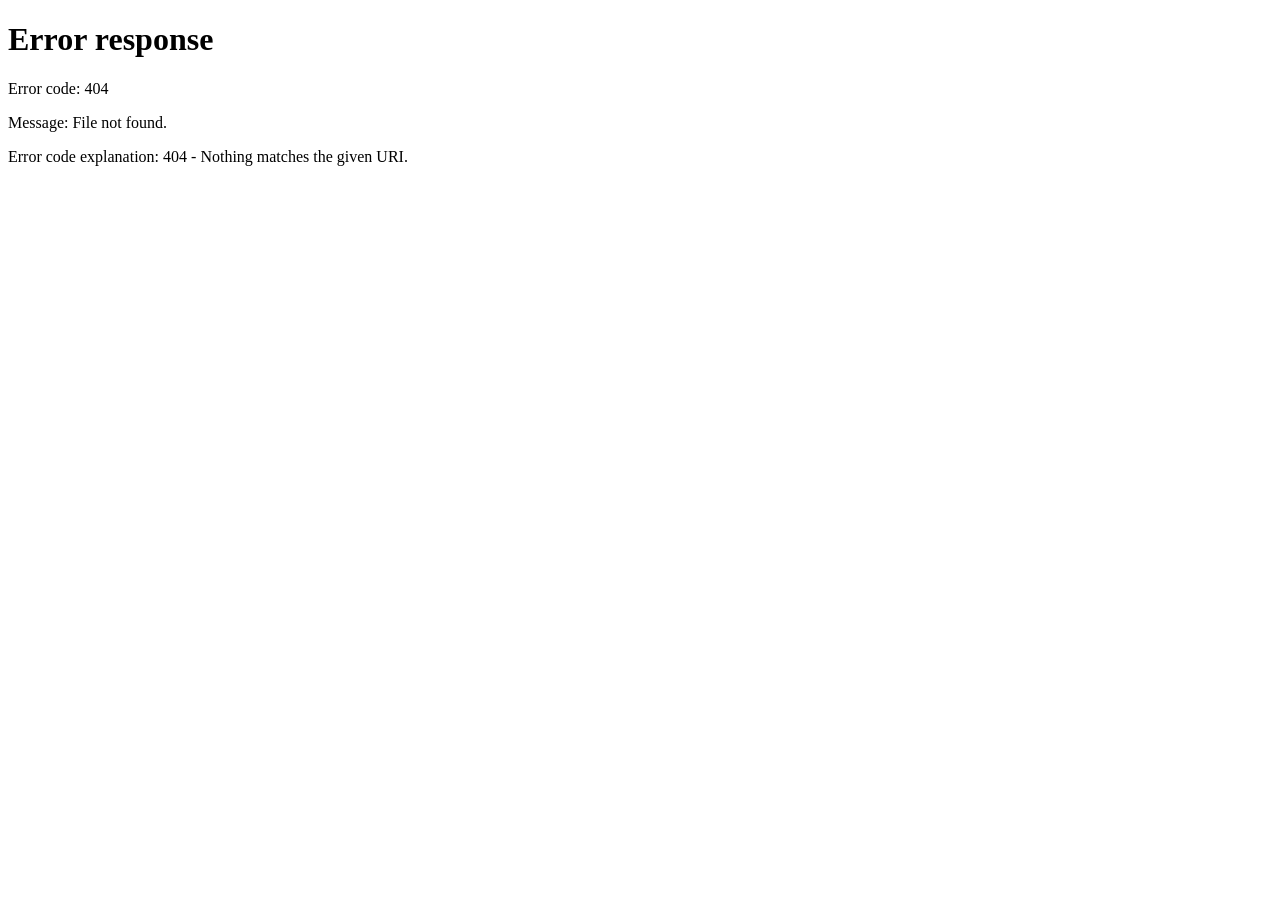
==== web/index.html @ 2d44263a "Restauracao completa + Fase 1: config central expandida" ====
<!DOCTYPE html>
<html lang="pt-BR">
<head>
<meta charset="UTF-8">
<meta name="viewport" content="width=device-width, initial-scale=1.0">
<title>ClipRadar — Painel</title>
<link rel="icon" type="image/png" href="/assets/logo.png">
<link rel="preconnect" href="https://fonts.googleapis.com">
<link href="https://fonts.googleapis.com/css2?family=Space+Grotesk:wght@600;700&family=Inter:wght@400;500;600;700&display=swap" rel="stylesheet">
<style>
  :root {
    --bg-void: #05070d;
    --bg-panel: #0d1119;
    --bg-panel-2: #11151f;
    --border-subtle: rgba(255,255,255,0.08);
    --border-strong: rgba(255,255,255,0.16);
    --accent-lime: #7CFC3C;
    --accent-lime-soft: rgba(124,252,60,0.12);
    --accent-secondary: #5B7CFA;
    --accent-secondary-soft: rgba(91,124,250,0.14);
    --accent-danger: #F16565;
    --text-primary: #F1F3F8;
    --text-muted: #8B93A7;
    --text-faint: #5B6273;
    --radius-sm: 8px;
    --radius-md: 12px;
    --radius-lg: 18px;
  }
  * { box-sizing: border-box; }
  body {
    margin: 0; background: var(--bg-void); color: var(--text-primary);
    font-family: 'Inter', sans-serif; -webkit-font-smoothing: antialiased; line-height: 1.5;
  }
  a { color: inherit; }
  h1, h2, h3 { font-family: 'Space Grotesk', sans-serif; margin: 0; letter-spacing: -0.01em; }
  button { font-family: inherit; }

  /* ---------- Componentes reutilizáveis ---------- */
  .btn {
    display: inline-flex; align-items: center; justify-content: center; gap: 8px;
    font-weight: 600; font-size: 0.9rem; padding: 10px 18px; border-radius: 10px;
    border: 1px solid transparent; cursor: pointer; transition: all 0.15s; white-space: nowrap;
  }
  .btn-primary { background: var(--accent-lime); color: #06210a; }
  .btn-primary:hover { filter: brightness(1.08); transform: translateY(-1px); }
  .btn-primary:disabled { opacity: 0.5; cursor: not-allowed; transform: none; filter: none; }
  .btn-secondary { background: transparent; color: var(--text-primary); border-color: var(--border-subtle); }
  .btn-secondary:hover { border-color: var(--border-strong); }
  .btn-ghost { background: transparent; color: var(--text-muted); border-color: transparent; padding: 8px 12px; }
  .btn-ghost:hover { color: var(--text-primary); background: var(--bg-panel-2); }
  .btn:focus-visible { outline: 2px solid var(--accent-secondary); outline-offset: 2px; }
  .btn svg { flex-shrink: 0; }

  .card { background: var(--bg-panel); border: 1px solid var(--border-subtle); border-radius: var(--radius-lg); }

  .badge {
    display: inline-flex; align-items: center; font-size: 0.72rem; font-weight: 700;
    padding: 3px 9px; border-radius: 999px; letter-spacing: 0.02em;
  }
  .badge-score { background: var(--accent-lime); color: #06210a; font-family: 'Space Grotesk', sans-serif; }
  .badge-tag { background: var(--accent-secondary-soft); color: var(--accent-secondary); }
  .badge-muted { background: var(--bg-panel-2); color: var(--text-faint); border: 1px solid var(--border-subtle); }

  .tabs { display: flex; gap: 6px; }
  .tab {
    flex: 1; text-align: center; font-size: 0.84rem; font-weight: 600; color: var(--text-muted);
    padding: 8px 10px; border-radius: 9px; border: 1px solid var(--border-subtle);
    background: var(--bg-panel-2); cursor: pointer; transition: all 0.15s;
  }
  .tab.active { background: var(--accent-lime-soft); color: var(--accent-lime); border-color: rgba(124,252,60,0.4); }

  .field-label {
    font-size: 0.72rem; font-weight: 700; color: var(--text-muted); text-transform: uppercase;
    letter-spacing: 0.06em; margin-bottom: 8px; display: block;
  }
  input[type="text"], input[type="url"], select {
    width: 100%; background: var(--bg-panel-2); color: var(--text-primary);
    border: 1px solid var(--border-subtle); border-radius: var(--radius-sm);
    padding: 10px 12px; font-family: 'Inter', sans-serif; font-size: 0.9rem;
  }
  input:focus, select:focus { outline: none; border-color: var(--accent-secondary); }
  .checkbox-row { display: flex; align-items: center; gap: 8px; font-size: 0.88rem; }

  .empty-state {
    text-align: center; padding: 48px 24px; color: var(--text-muted);
  }
  .empty-state .icon { color: var(--text-faint); margin-bottom: 16px; }
  .empty-state h3 { font-size: 1.05rem; color: var(--text-primary); margin-bottom: 6px; }
  .empty-state p { font-size: 0.88rem; max-width: 36ch; margin: 0 auto; }

  .progress-track { height: 6px; background: var(--bg-panel-2); border-radius: 999px; overflow: hidden; }
  .progress-fill { height: 100%; background: var(--accent-lime); border-radius: 999px; transition: width 0.4s ease; }

  #toastRegion {
    position: fixed; bottom: 20px; right: 20px; z-index: 200;
    display: flex; flex-direction: column; gap: 10px; max-width: 320px;
  }
  .toast {
    padding: 12px 16px; border-radius: var(--radius-md); font-size: 0.86rem;
    border: 1px solid var(--border-subtle); background: var(--bg-panel);
    box-shadow: 0 8px 24px rgba(0,0,0,0.35); animation: toast-in 0.2s ease;
  }
  .toast.success { border-color: rgba(124,252,60,0.35); }
  .toast.error { border-color: rgba(241,101,101,0.4); color: #ffb3b3; }
  @keyframes toast-in { from { opacity: 0; transform: translateY(6px); } to { opacity: 1; transform: translateY(0); } }

  .modal-backdrop {
    position: fixed; inset: 0; background: rgba(5,7,13,0.7); backdrop-filter: blur(3px);
    display: none; align-items: center; justify-content: center; z-index: 150;
  }
  .modal-backdrop.open { display: flex; }
  .modal-box { background: var(--bg-panel); border: 1px solid var(--border-subtle); border-radius: var(--radius-lg); padding: 28px; max-width: 380px; text-align: center; }
  .modal-box h3 { font-size: 1.1rem; margin-bottom: 8px; }
  .modal-box p { color: var(--text-muted); font-size: 0.88rem; margin-bottom: 20px; }

  /* ---------- Layout geral: sidebar + conteúdo ---------- */
  .app-shell { display: grid; grid-template-columns: 240px 1fr; min-height: 100vh; }
  .sidebar {
    background: var(--bg-panel); border-right: 1px solid var(--border-subtle);
    padding: 20px 16px; display: flex; flex-direction: column; gap: 4px;
  }
  .sidebar .brand {
    display: flex; align-items: center; gap: 9px; font-weight: 700; padding: 8px 10px 20px;
    text-decoration: none; color: var(--text-primary); cursor: pointer; border-radius: var(--radius-sm);
  }
  .sidebar .brand:hover { opacity: 0.85; }
  .sidebar .brand svg { flex-shrink: 0; }
  .nav-item {
    display: flex; align-items: center; gap: 11px; padding: 10px 12px; border-radius: var(--radius-sm);
    color: var(--text-muted); font-size: 0.9rem; font-weight: 500; cursor: pointer; transition: all 0.15s;
  }
  .nav-item:hover { background: var(--bg-panel-2); color: var(--text-primary); }
  .nav-item.active { background: var(--accent-lime-soft); color: var(--accent-lime); font-weight: 600; }
  .nav-item.primary { background: var(--accent-lime); color: #06210a; font-weight: 700; margin-bottom: 12px; }
  .nav-item.primary:hover { filter: brightness(1.06); color: #06210a; }
  .nav-item.disabled { cursor: default; opacity: 0.55; }
  .nav-item.disabled:hover { background: none; color: var(--text-muted); }
  .nav-soon { margin-left: auto; font-size: 0.65rem; background: var(--bg-panel-2); color: var(--text-faint); padding: 2px 6px; border-radius: 999px; }
  .nav-divider { height: 1px; background: var(--border-subtle); margin: 12px 4px; }

  .main-col { display: flex; flex-direction: column; min-width: 0; }
  .topbar {
    display: flex; align-items: center; justify-content: space-between;
    padding: 14px 28px; border-bottom: 1px solid var(--border-subtle); background: var(--bg-void);
  }
  .status-pill {
    font-size: 0.78rem; color: var(--text-muted); background: var(--bg-panel); border: 1px solid var(--border-subtle);
    padding: 5px 12px; border-radius: 999px;
  }
  .user-menu { display: flex; align-items: center; gap: 10px; position: relative; }
  .user-avatar {
    width: 30px; height: 30px; border-radius: 999px; background: var(--accent-secondary-soft);
    color: var(--accent-secondary); display: flex; align-items: center; justify-content: center;
    font-weight: 700; font-size: 0.8rem; cursor: pointer;
  }
  .user-dropdown {
    position: absolute; top: 38px; right: 0; background: var(--bg-panel); border: 1px solid var(--border-subtle);
    border-radius: var(--radius-md); padding: 6px; min-width: 160px; display: none; flex-direction: column;
    box-shadow: 0 12px 28px rgba(0,0,0,0.4);
  }
  .user-dropdown.open { display: flex; }
  .user-dropdown .item { padding: 8px 10px; border-radius: var(--radius-sm); font-size: 0.85rem; color: var(--text-muted); cursor: pointer; }
  .user-dropdown .item:hover { background: var(--bg-panel-2); color: var(--text-primary); }

  .content { flex: 1; padding: 32px; overflow-y: auto; }
  .view { display: none; }
  .view.active { display: block; }

  .page-greeting { margin-bottom: 24px; }
  .page-greeting h1 { font-size: 1.5rem; margin-bottom: 4px; }
  .page-greeting p { color: var(--text-muted); font-size: 0.92rem; margin: 0; }

  /* ---------- Upload / fonte do vídeo ---------- */
  .upload-card { padding: 28px; margin-bottom: 24px; }
  .upload-dropzone {
    border: 1.5px dashed var(--border-strong); border-radius: var(--radius-md);
    padding: 36px 20px; text-align: center; cursor: pointer; transition: all 0.15s; margin-bottom: 18px;
  }
  .upload-dropzone:hover { border-color: var(--accent-lime); background: rgba(124,252,60,0.03); }
  .upload-dropzone .icon { color: var(--text-faint); margin-bottom: 12px; }
  .upload-dropzone strong { color: var(--text-primary); }
  .upload-dropzone .formats { font-size: 0.78rem; color: var(--text-faint); margin-top: 8px; }
  .youtube-row { display: flex; gap: 8px; margin-bottom: 6px; }
  .youtube-row input { flex: 1; }
  .source-alt-toggle { font-size: 0.82rem; color: var(--text-faint); cursor: pointer; margin-top: 10px; text-align: center; }
  .source-alt-toggle:hover { color: var(--text-muted); }
  .folder-picker { display: none; margin-top: 14px; padding-top: 14px; border-top: 1px solid var(--border-subtle); }
  .folder-picker.open { display: block; }

  .options-row { display: grid; grid-template-columns: repeat(2, 1fr); gap: 16px; margin-top: 18px; }
  @media (max-width: 640px) { .options-row { grid-template-columns: 1fr; } }

  .recent-grid { display: grid; grid-template-columns: repeat(auto-fill, minmax(200px, 1fr)); gap: 16px; }
  .recent-card { padding: 14px; cursor: pointer; }
  .recent-card .thumb { width: 100%; aspect-ratio: 9/16; border-radius: var(--radius-sm); object-fit: cover; background: var(--bg-panel-2); margin-bottom: 10px; }
  .recent-card .meta { display: flex; justify-content: space-between; align-items: center; font-size: 0.82rem; }
  .recent-card .meta .name { color: var(--text-muted); overflow: hidden; text-overflow: ellipsis; white-space: nowrap; max-width: 130px; }

  /* ---------- Processamento ---------- */
  .processing-wrap { max-width: 480px; margin: 40px auto; text-align: center; }
  .processing-wrap .card { padding: 36px 32px; text-align: left; }
  .processing-title { text-align: center; margin-bottom: 28px; }
  .processing-title h2 { font-size: 1.2rem; margin-bottom: 6px; }
  .processing-title p { color: var(--text-muted); font-size: 0.86rem; margin: 0; }
  .steps-list { display: flex; flex-direction: column; gap: 4px; }
  .step-row { display: flex; align-items: center; gap: 12px; padding: 10px 8px; border-radius: var(--radius-sm); }
  .step-row .dot {
    width: 22px; height: 22px; border-radius: 999px; display: flex; align-items: center; justify-content: center;
    flex-shrink: 0; font-size: 0.7rem; font-weight: 700;
    background: var(--bg-panel-2); color: var(--text-faint); border: 1px solid var(--border-subtle);
  }
  .step-row.done .dot { background: var(--accent-lime); color: #06210a; border-color: transparent; }
  .step-row.active .dot { background: var(--accent-secondary); color: white; border-color: transparent; animation: pulse-dot 1.4s ease infinite; }
  @keyframes pulse-dot { 0%, 100% { box-shadow: 0 0 0 0 rgba(91,124,250,0.4); } 50% { box-shadow: 0 0 0 6px rgba(91,124,250,0); } }
  .step-row span.label { font-size: 0.9rem; color: var(--text-muted); }
  .step-row.done span.label { color: var(--text-primary); }
  .step-row.active span.label { color: var(--text-primary); font-weight: 600; }
  .processing-disclaimer { text-align: center; font-size: 0.76rem; color: var(--text-faint); margin-top: 22px; }

  /* ---------- Resultados: 3 colunas ---------- */
  .results-header { display: flex; align-items: center; justify-content: space-between; margin-bottom: 20px; }
  .results-header h1 { font-size: 1.35rem; }
  .results-layout { display: grid; grid-template-columns: 260px 1fr 300px; gap: 20px; align-items: start; }
  @media (max-width: 1100px) { .results-layout { grid-template-columns: 1fr; } }

  .clip-list { display: flex; flex-direction: column; gap: 10px; max-height: 74vh; overflow-y: auto; padding-right: 4px; }
  .clip-list-item {
    display: flex; gap: 10px; padding: 10px; border-radius: var(--radius-md); cursor: pointer;
    border: 1px solid var(--border-subtle); background: var(--bg-panel); transition: all 0.15s;
  }
  .clip-list-item:hover { border-color: var(--border-strong); }
  .clip-list-item.selected { border-color: var(--accent-lime); background: rgba(124,252,60,0.05); }
  .clip-list-item .thumb { width: 52px; aspect-ratio: 9/16; border-radius: 6px; object-fit: cover; background: var(--bg-panel-2); flex-shrink: 0; }
  .clip-list-item .info { min-width: 0; flex: 1; }
  .clip-list-item .info-top { display: flex; align-items: center; gap: 6px; margin-bottom: 4px; }
  .clip-list-item .duration { font-size: 0.76rem; color: var(--text-faint); }
  .clip-list-item.rejected { opacity: 0.45; }
  .clip-actions { display: flex; gap: 4px; margin-top: 8px; }
  .clip-action-btn {
    flex: 1; display: flex; align-items: center; justify-content: center;
    height: 26px; border-radius: 6px; border: 1px solid var(--border-subtle);
    background: var(--bg-panel-2); color: var(--text-muted); cursor: pointer; transition: all 0.15s;
  }
  .clip-action-btn:hover { border-color: var(--border-strong); color: var(--text-primary); }
  .clip-action-btn.approve.active { background: var(--accent-lime-soft); border-color: rgba(124,252,60,0.5); color: var(--accent-lime); }
  .clip-action-btn.reject.active { background: rgba(241,101,101,0.12); border-color: rgba(241,101,101,0.5); color: var(--accent-danger); }
  .clip-list-item .title { font-size: 0.82rem; color: var(--text-primary); overflow: hidden; text-overflow: ellipsis; white-space: nowrap; margin-bottom: 4px; }

  .clip-preview { text-align: center; }
  .clip-preview video { width: 100%; max-width: 340px; border-radius: var(--radius-lg); background: black; margin: 0 auto; display: block; }
  .clip-preview .why { max-width: 340px; margin: 14px auto 0; text-align: left; font-size: 0.84rem; color: var(--text-muted); padding: 12px 14px; }
  .clip-preview .why strong { color: var(--accent-lime); display: block; margin-bottom: 3px; }

  .clip-panel { padding: 20px; display: flex; flex-direction: column; gap: 18px; }

  /* ---------- Tela de revisão manual ---------- */
  .trim-row { display: grid; grid-template-columns: 1fr 1fr; gap: 14px; margin-bottom: 6px; }
  @media (max-width: 640px) { .trim-row { grid-template-columns: 1fr; } }
  .trim-controls { display: flex; align-items: center; gap: 4px; }
  .trim-input {
    width: 68px; text-align: center; background: var(--bg-panel-2); color: var(--text-primary);
    border: 1px solid var(--border-subtle); border-radius: var(--radius-sm); padding: 7px 4px; font-size: 0.86rem;
  }
  .btn-trim {
    background: var(--bg-panel-2); border: 1px solid var(--border-subtle); color: var(--text-muted);
    border-radius: 6px; padding: 6px 7px; font-size: 0.74rem; cursor: pointer; font-weight: 600;
  }
  .btn-trim:hover { border-color: var(--border-strong); color: var(--text-primary); }
  .transcript-hint { font-size: 0.78rem; color: var(--text-faint); margin: 2px 0 10px; }
  .transcript-panel { max-height: 220px; overflow-y: auto; display: flex; flex-direction: column; gap: 2px; }
  .phrase-row {
    display: flex; gap: 10px; padding: 7px 9px; border-radius: 7px; cursor: pointer; font-size: 0.85rem;
    color: var(--text-muted); transition: all 0.1s;
  }
  .phrase-row:hover { background: var(--bg-panel-2); }
  .phrase-row.selected { background: var(--accent-lime-soft); color: var(--text-primary); }
  .phrase-row .ts { font-family: 'Space Grotesk', sans-serif; font-size: 0.74rem; color: var(--text-faint); flex-shrink: 0; width: 42px; }
  .phrase-row.selected .ts { color: var(--accent-lime); }
  .review-candidate-item {
    display: flex; gap: 10px; padding: 12px; border-radius: var(--radius-md); cursor: pointer;
    border: 1px solid var(--border-subtle); background: var(--bg-panel); transition: all 0.15s;
  }
  .review-candidate-item:hover { border-color: var(--border-strong); }
  .review-candidate-item.selected { border-color: var(--accent-lime); background: rgba(124,252,60,0.05); }
  .review-candidate-item .excerpt { font-size: 0.78rem; color: var(--text-muted); margin-top: 4px; line-height: 1.4; }
  .dirty-banner {
    display: flex; align-items: center; gap: 8px; font-size: 0.8rem; color: #f0c975;
    background: rgba(240,201,117,0.1); border: 1px solid rgba(240,201,117,0.3);
    padding: 8px 12px; border-radius: var(--radius-sm); margin-top: 4px;
  }
  #reviewResultBox { margin-top: 16px; padding-top: 16px; border-top: 1px solid var(--border-subtle); }
  #reviewResultBox video { width: 100%; max-width: 220px; border-radius: var(--radius-md); display: block; margin: 0 auto 10px; }
  .transcript-box {
    max-height: 170px; overflow-y: auto; font-size: 0.85rem; line-height: 1.75;
    padding: 10px 12px; background: var(--bg-panel-2); border-radius: var(--radius-sm);
    border: 1px solid var(--border-subtle); text-align: left;
  }
  .transcript-word { cursor: pointer; padding: 1px 2px; border-radius: 3px; }
  .transcript-word:hover { background: var(--accent-lime-soft); color: var(--accent-lime); }
  .transcript-word.in-range { background: rgba(91,124,250,0.2); }
  .transcript-empty { color: var(--text-faint); font-size: 0.82rem; text-align: center; padding: 10px; }
  .trim-row { display: flex; align-items: center; gap: 6px; margin-bottom: 6px; }
  .trim-row input { text-align: center; }
  .trim-btn {
    width: 46px; height: 34px; border-radius: 8px; border: 1px solid var(--border-subtle);
    background: var(--bg-panel-2); color: var(--text-muted); cursor: pointer; font-size: 0.74rem; flex-shrink: 0;
  }
  .trim-btn:hover { color: var(--text-primary); border-color: var(--border-strong); }
  .trim-mark-row { display: flex; gap: 6px; margin-top: 4px; }
  .btn-sm { padding: 6px 8px; font-size: 0.74rem; }
  .dirty-badge {
    background: rgba(255,176,32,0.12); color: #ffb020; border: 1px solid rgba(255,176,32,0.35);
    font-size: 0.78rem; padding: 7px 10px; border-radius: 8px; text-align: center;
  }
  .panel-group { display: flex; flex-direction: column; gap: 8px; }
  .panel-actions { display: flex; flex-direction: column; gap: 8px; margin-top: 4px; }
  .panel-actions .btn { width: 100%; }

  /* ---------- Responsivo ---------- */
  .sidebar-toggle { display: none; }
  @media (max-width: 880px) {
    .app-shell { grid-template-columns: 1fr; }
    .sidebar {
      position: fixed; top: 0; left: 0; bottom: 0; width: 240px; z-index: 100;
      transform: translateX(-100%); transition: transform 0.2s; box-shadow: 20px 0 40px rgba(0,0,0,0.4);
    }
    .sidebar.open { transform: translateX(0); }
    .sidebar-toggle { display: inline-flex; }
    .content { padding: 20px; }
    .options-row { grid-template-columns: 1fr; }
  }
</style>
</head>
<body>

<div class="app-shell">
  <aside class="sidebar" id="sidebar">
    <a href="/" class="brand" title="Voltar pra página inicial">
      <img src="/assets/logo.png" alt="ClipRadar" style="width:24px; height:24px; border-radius:6px; object-fit:cover;">
      ClipRadar
    </a>
    <div class="nav-item primary" id="navCreate">
      <svg width="17" height="17" viewBox="0 0 24 24" fill="none"><path d="M12 5v14M5 12h14" stroke="currentColor" stroke-width="2" stroke-linecap="round"/></svg>
      <span id="navCreateLabel"></span>
    </div>
    <div class="nav-item active" id="navProjects">
      <svg width="17" height="17" viewBox="0 0 24 24" fill="none"><rect x="3" y="4" width="18" height="16" rx="2" stroke="currentColor" stroke-width="1.6"/><path d="M3 9h18" stroke="currentColor" stroke-width="1.6"/></svg>
      <span id="navProjectsLabel"></span>
    </div>
    <div class="nav-item" id="navLibrary">
      <svg width="17" height="17" viewBox="0 0 24 24" fill="none"><rect x="3" y="3" width="7" height="7" rx="1.4" stroke="currentColor" stroke-width="1.6"/><rect x="14" y="3" width="7" height="7" rx="1.4" stroke="currentColor" stroke-width="1.6"/><rect x="3" y="14" width="7" height="7" rx="1.4" stroke="currentColor" stroke-width="1.6"/><rect x="14" y="14" width="7" height="7" rx="1.4" stroke="currentColor" stroke-width="1.6"/></svg>
      <span id="navLibraryLabel"></span>
    </div>
    <div class="nav-divider"></div>
    <div class="nav-item disabled">
      <svg width="17" height="17" viewBox="0 0 24 24" fill="none"><path d="M12 2l2.6 6.2L21 9l-5 4.3 1.5 6.7L12 16.9 6.5 20l1.5-6.7L3 9l6.4-.8L12 2z" stroke="currentColor" stroke-width="1.5" stroke-linejoin="round"/></svg>
      <span id="navBrandLabel"></span><span class="nav-soon" id="navSoon1"></span>
    </div>
    <div class="nav-item disabled">
      <svg width="17" height="17" viewBox="0 0 24 24" fill="none"><path d="M4 19V10M12 19V4M20 19v-6" stroke="currentColor" stroke-width="1.6" stroke-linecap="round"/></svg>
      <span id="navAnalyticsLabel"></span><span class="nav-soon" id="navSoon2"></span>
    </div>
    <div class="nav-item disabled">
      <svg width="17" height="17" viewBox="0 0 24 24" fill="none"><circle cx="12" cy="12" r="3" stroke="currentColor" stroke-width="1.6"/><path d="M4 12h2M18 12h2M12 4v2M12 18v2M6.3 6.3l1.4 1.4M16.3 16.3l1.4 1.4M6.3 17.7l1.4-1.4M16.3 7.7l1.4-1.4" stroke="currentColor" stroke-width="1.6" stroke-linecap="round"/></svg>
      <span id="navSettingsLabel"></span><span class="nav-soon" id="navSoon3"></span>
    </div>
  </aside>

  <div class="main-col">
    <header class="topbar">
      <div style="display:flex; align-items:center; gap:12px;">
        <button class="btn btn-ghost sidebar-toggle" id="sidebarToggle" aria-label="Menu">
          <svg width="20" height="20" viewBox="0 0 24 24" fill="none"><path d="M4 7h16M4 12h16M4 17h16" stroke="currentColor" stroke-width="1.8" stroke-linecap="round"/></svg>
        </button>
        <div class="status-pill" id="statusPill">...</div>
      </div>
      <div class="user-menu">
        <div class="user-avatar" id="userAvatarBtn">CR</div>
        <div class="user-dropdown" id="userDropdown">
          <div class="item" id="userSettingsItem"></div>
          <div class="item" id="userSignOutItem"></div>
        </div>
      </div>
    </header>

    <main class="content">

      <!-- ===== HOME / CRIAR PROJETO ===== -->
      <section class="view active" id="viewHome">
        <div class="page-greeting">
          <h1 id="greetingTitle"></h1>
          <p id="greetingSubtitle"></p>
        </div>

        <div class="card upload-card">
          <div class="upload-dropzone" id="uploadDrop">
            <div class="icon"><svg width="30" height="30" viewBox="0 0 24 24" fill="none"><path d="M12 16V4M12 4l-4 4M12 4l4 4" stroke="currentColor" stroke-width="1.6" stroke-linecap="round" stroke-linejoin="round"/><path d="M4 16v2a2 2 0 002 2h12a2 2 0 002-2v-2" stroke="currentColor" stroke-width="1.6" stroke-linecap="round"/></svg></div>
            <div><strong id="dropzoneTitle"></strong></div>
            <div class="formats" id="dropzoneFormats"></div>
            <input type="file" id="uploadInput" accept=".mp4,.mov,.mkv,.webm" style="display:none;">
          </div>

          <div class="youtube-row">
            <input type="url" id="youtubeUrlInput" placeholder="https://youtube.com/...">
            <button class="btn btn-secondary" id="youtubeDownloadBtn"></button>
          </div>

          <div class="source-alt-toggle" id="folderToggle"></div>
          <div class="folder-picker" id="folderPicker">
            <span class="field-label" id="labelFolderVideo"></span>
            <select id="videoSelect"></select>
          </div>

          <div class="options-row">
            <div>
              <span class="field-label" id="labelMode"></span>
              <div class="tabs" id="modeTabs">
                <div class="tab active" data-value="montage" data-i18n="mode_montage"></div>
                <div class="tab" data-value="separate" data-i18n="mode_separate"></div>
                <div class="tab" data-value="review" data-i18n="mode_review"></div>
              </div>
            </div>
            <div>
              <span class="field-label" id="labelFormat"></span>
              <div class="tabs" id="orientationTabs">
                <div class="tab active" data-value="vertical" data-i18n="format_vertical"></div>
                <div class="tab" data-value="horizontal" data-i18n="format_horizontal"></div>
              </div>
            </div>
            <div>
              <span class="field-label" id="labelPlatform"></span>
              <div class="tabs" id="platformTabs">
                <div class="tab active" data-value="sem_preferencia" data-i18n="platform_none"></div>
                <div class="tab" data-value="tiktok">TikTok</div>
                <div class="tab" data-value="reels">Reels</div>
                <div class="tab" data-value="shorts">Shorts</div>
              </div>
            </div>
            <div>
              <span class="field-label" id="labelPreset"></span>
              <div class="tabs" id="presetTabs">
                <div class="tab active" data-value="clean" data-i18n="preset_clean"></div>
                <div class="tab" data-value="impact" data-i18n="preset_impact"></div>
              </div>
            </div>
            <div>
              <span class="field-label" id="labelSubtitleStyle"></span>
              <select id="subtitleStyleSelect">
                <option value="classic" data-i18n="style_classic"></option>
                <option value="bold_yellow" data-i18n="style_bold_yellow"></option>
                <option value="minimal_top" data-i18n="style_minimal_top"></option>
                <option value="boxed" data-i18n="style_boxed"></option>
              </select>
            </div>
            <div style="display:flex; align-items:flex-end;">
              <div class="checkbox-row">
                <input type="checkbox" id="captionsCheckbox" checked>
                <label for="captionsCheckbox" id="labelCaptions"></label>
              </div>
            </div>
          </div>

          <div style="margin-top:20px;">
            <button class="btn btn-primary" id="generateBtn" style="width:100%; height:48px;"></button>
          </div>
          <div id="errorBox"></div>
        </div>

        <h3 style="font-size:1rem; margin-bottom:14px;" id="recentTitle"></h3>
        <div id="recentContainer"></div>
      </section>

      <!-- ===== PROCESSAMENTO ===== -->
      <section class="view" id="viewProcessing">
        <div class="processing-wrap">
          <div class="processing-title">
            <h2 id="processingTitle"></h2>
            <p id="processingSubtitle"></p>
          </div>
          <div class="card">
            <div class="steps-list" id="stepsList"></div>
          </div>
          <div class="processing-disclaimer" id="processingDisclaimer"></div>
        </div>
      </section>

      <!-- ===== RESULTADOS ===== -->
      <section class="view" id="viewResults">
        <div class="results-header">
          <h1 id="resultsTitle"></h1>
          <button class="btn btn-secondary" id="backToHomeBtn"></button>
        </div>
        <div class="results-layout">
          <div class="clip-list" id="clipList"></div>
          <div class="card clip-preview" id="clipPreviewCard" style="padding:24px;">
            <video id="clipPreviewVideo" controls></video>
            <div class="card why" id="clipWhyBox" style="display:none;"></div>
          </div>
          <div class="card clip-panel" id="clipPanel"></div>
        </div>
      </section>

      <!-- ===== REVISÃO MANUAL ===== -->
      <section class="view" id="viewReview">
        <div class="results-header">
          <h1 id="reviewTitle"></h1>
          <button class="btn btn-secondary" id="backToHomeFromReviewBtn"></button>
        </div>
        <div class="results-layout" id="reviewLayout">
          <div class="clip-list" id="reviewCandidateList"></div>

          <div class="card" id="reviewCenterCard" style="padding:22px;">
            <video id="reviewPreviewVideo" controls style="width:100%; border-radius:var(--radius-md); background:black; margin-bottom:16px;"></video>

            <div class="trim-row">
              <div class="trim-field">
                <span class="field-label" id="labelTrimStart"></span>
                <div class="trim-controls">
                  <button class="btn-trim" data-target="start" data-delta="-1">-1s</button>
                  <button class="btn-trim" data-target="start" data-delta="-0.5">-.5</button>
                  <input type="text" id="trimStartInput" class="trim-input">
                  <button class="btn-trim" data-target="start" data-delta="0.5">+.5</button>
                  <button class="btn-trim" data-target="start" data-delta="1">+1s</button>
                </div>
              </div>
              <div class="trim-field">
                <span class="field-label" id="labelTrimEnd"></span>
                <div class="trim-controls">
                  <button class="btn-trim" data-target="end" data-delta="-1">-1s</button>
                  <button class="btn-trim" data-target="end" data-delta="-0.5">-.5</button>
                  <input type="text" id="trimEndInput" class="trim-input">
                  <button class="btn-trim" data-target="end" data-delta="0.5">+.5</button>
                  <button class="btn-trim" data-target="end" data-delta="1">+1s</button>
                </div>
              </div>
            </div>

            <span class="field-label" id="labelTranscript" style="margin-top:16px;"></span>
            <p class="transcript-hint" id="transcriptHint"></p>
            <div class="transcript-panel" id="transcriptPanel"></div>

            <div id="reviewResultBox" style="display:none;"></div>
          </div>

          <div class="card clip-panel" id="reviewPanel"></div>
        </div>
      </section>

    </main>
  </div>
</div>

<div id="toastRegion"></div>

<div class="modal-backdrop" id="soonModal">
  <div class="modal-box">
    <h3 id="soonModalTitle"></h3>
    <p id="soonModalBody"></p>
    <button class="btn btn-primary" id="soonModalClose"></button>
  </div>
</div>

<script>
/* =====================================================================
   TRADUÇÕES
===================================================================== */
const translations = {
  pt: {
    nav_create: "Criar projeto", nav_projects: "Meus projetos", nav_library: "Biblioteca de clips",
    nav_brand: "Brand Kit", nav_analytics: "Analytics", nav_settings: "Configurações", nav_soon: "em breve",
    user_settings: "Configurações", user_signout: "Sair",
    greeting_title: "Olá! Vamos criar seu próximo clip?",
    greeting_subtitle: "Envie um vídeo ou cole um link pra começar.",
    dropzone_title: "Clique ou arraste um arquivo de vídeo",
    dropzone_formats: "Aceita .mp4, .mov, .mkv, .webm",
    youtube_download_btn: "Baixar link",
    folder_toggle_show: "Ou escolher um vídeo já salvo no servidor",
    folder_toggle_hide: "Ocultar vídeos do servidor",
    label_folder_video: "Vídeos no servidor",
    label_mode: "O que gerar", mode_montage: "Montagem única", mode_separate: "Clipes separados",
    label_format: "Formato", format_vertical: "Vertical", format_horizontal: "Horizontal",
    label_platform: "Plataforma", platform_none: "Sem preferência",
    label_preset: "Estilo de edição", preset_clean: "Clean", preset_impact: "Impact", preset_streamer: "Streamer",
    mode_review: "Revisão manual", review_title: "Revisar e editar",
    label_trim_start: "Início", label_trim_end: "Fim",
    label_transcript: "Transcrição",
    transcript_hint: "Clique numa frase pra pular o preview até ali. Segure Shift e clique em outra pra selecionar um trecho e ajustar o clipe.",
    label_layout: "Layout",
    layout_gameplay_full: "Gameplay cheio", layout_gameplay_facecam: "Gameplay + facecam", layout_facecam_focus: "Facecam em foco",
    review_render_btn: "Renderizar", review_rendering: "Renderizando...",
    dirty_banner: "Alterações ainda não renderizadas",
    review_download: "Baixar clip",
    review_no_candidates: "Nenhum candidato encontrado nesse vídeo.",
    label_subtitle_style: "Legenda",
    style_classic: "Clássico", style_bold_yellow: "Negrito amarelo", style_minimal_top: "Minimalista", style_boxed: "Caixa preta",
    label_captions: "Legendas queimadas",
    btn_generate: "Analisar e gerar clip",
    recent_title: "Projetos recentes",
    empty_recent_title: "Nenhum projeto ainda",
    empty_recent_body: "Envie seu primeiro vídeo acima — os projetos gerados nesta sessão aparecem aqui.",
    processing_title: "Preparando seu clip",
    processing_subtitle: "Isso pode levar alguns minutos, dependendo do tamanho do vídeo.",
    step_prepared: "Vídeo preparado",
    step_transcribed: "Áudio transcrito",
    step_analyzed: "Momentos analisados",
    step_editing: "Edição e legendas sendo preparadas",
    step_done: "Resultado pronto",
    processing_disclaimer: "As etapas acima refletem o andamento real do processamento no servidor.",
    results_title: "Seus clips",
    back_to_home: "Novo vídeo",
    panel_format: "Formato", panel_layout: "Estilo de edição", panel_subtitle: "Legenda", panel_title: "Título",
    panel_title_placeholder: "Dê um título pra esse clip...",
    action_download_clip: "Baixar clip",
    action_download_thumb: "Baixar thumbnail",
    action_save_draft: "Salvar como rascunho",
    action_approve: "Aprovar", action_reject: "Rejeitar", action_edit: "Editar",
    label_transcript: "Transcrição (clique numa palavra pra mover o preview)",
    transcript_empty: "Sem transcrição disponível pra esse clip.",
    label_trim: "Início / Fim do clip",
    mark_start: "Usar tempo atual como início",
    mark_end: "Usar tempo atual como fim",
    label_clip_layout: "Layout do enquadramento",
    layout_gameplay_full: "Gameplay",
    layout_gameplay_facecam: "Gameplay + Facecam",
    layout_facecam_focus: "Facecam em foco",
    preset_streamer: "Streamer",
    dirty_notice: "Você mudou algo — clique em \"Renderizar novamente\" pra aplicar.",
    rerender_btn: "Renderizar novamente",
    rerendering: "Renderizando...",
    rerender_error: "Erro ao renderizar esse clip.",
    action_saved_draft: "Salvo como rascunho ✓",
    action_regenerate: "Aplicar e gerar novamente",
    tag_clutch: "Clutch", tag_reaction: "Reação", tag_funny: "Engraçado", tag_strong_quote: "Fala forte",
    tag_gameplay: "Gameplay", tag_conversation: "Conversa", tag_generic: "Momento",
    why_label: "Por que esse momento:",
    no_good_moments: "Nenhum momento com qualidade suficiente foi encontrado nesse vídeo.",
    processing_failed: "Falha no processamento. Tente novamente.",
    connection_lost: "Perdi a conexão com o servidor durante o processamento.",
    generate_error_fallback: "Erro ao iniciar processamento.",
    upload_error: "Erro ao enviar o arquivo.",
    upload_uploading: "Enviando arquivo...",
    youtube_url_missing: "Cole um link antes de baixar.",
    youtube_downloading: "Baixando...",
    youtube_download_error: "Erro ao baixar o vídeo.",
    status_loading: "carregando...",
    status_queue: (n) => `${n} vídeo(s) disponível(is)`,
    status_no_videos: "nenhum vídeo enviado ainda",
    status_error: "erro ao conectar na API",
    toast_generated: "Clip gerado com sucesso!",
    soon_title: "Em breve",
    soon_body: "Esse recurso ainda não existe neste beta fechado.",
    soon_close: "Entendi",
  },
  en: {
    nav_create: "New project", nav_projects: "My projects", nav_library: "Clip library",
    nav_brand: "Brand Kit", nav_analytics: "Analytics", nav_settings: "Settings", nav_soon: "soon",
    user_settings: "Settings", user_signout: "Sign out",
    greeting_title: "Hi! Ready to create your next clip?",
    greeting_subtitle: "Upload a video or paste a link to get started.",
    dropzone_title: "Click or drag a video file",
    dropzone_formats: "Accepts .mp4, .mov, .mkv, .webm",
    youtube_download_btn: "Fetch link",
    folder_toggle_show: "Or choose a video already saved on the server",
    folder_toggle_hide: "Hide server videos",
    label_folder_video: "Videos on server",
    label_mode: "What to generate", mode_montage: "Single montage", mode_separate: "Separate clips",
    label_format: "Format", format_vertical: "Vertical", format_horizontal: "Horizontal",
    label_platform: "Platform", platform_none: "No preference",
    label_preset: "Editing style", preset_clean: "Clean", preset_impact: "Impact", preset_streamer: "Streamer",
    mode_review: "Manual review", review_title: "Review & edit",
    label_trim_start: "Start", label_trim_end: "End",
    label_transcript: "Transcript",
    transcript_hint: "Click a phrase to jump the preview there. Hold Shift and click another to select a range and adjust the clip.",
    label_layout: "Layout",
    layout_gameplay_full: "Full gameplay", layout_gameplay_facecam: "Gameplay + facecam", layout_facecam_focus: "Facecam focus",
    review_render_btn: "Render", review_rendering: "Rendering...",
    dirty_banner: "Changes not rendered yet",
    review_download: "Download clip",
    review_no_candidates: "No candidates found in this video.",
    label_subtitle_style: "Captions",
    style_classic: "Classic", style_bold_yellow: "Bold yellow", style_minimal_top: "Minimal", style_boxed: "Black box",
    label_captions: "Burned-in captions",
    btn_generate: "Analyze & generate clip",
    recent_title: "Recent projects",
    empty_recent_title: "No projects yet",
    empty_recent_body: "Upload your first video above — projects generated this session show up here.",
    processing_title: "Preparing your clip",
    processing_subtitle: "This can take a few minutes depending on the video length.",
    step_prepared: "Video prepared",
    step_transcribed: "Audio transcribed",
    step_analyzed: "Moments analyzed",
    step_editing: "Editing & captions being prepared",
    step_done: "Result ready",
    processing_disclaimer: "The steps above reflect the real server-side progress.",
    results_title: "Your clips",
    back_to_home: "New video",
    panel_format: "Format", panel_layout: "Editing style", panel_subtitle: "Captions", panel_title: "Title",
    panel_title_placeholder: "Give this clip a title...",
    action_download_clip: "Download clip",
    action_download_thumb: "Download thumbnail",
    action_save_draft: "Save as draft",
    action_approve: "Approve", action_reject: "Reject", action_edit: "Edit",
    action_saved_draft: "Saved as draft ✓",
    action_regenerate: "Apply & regenerate",
    tag_clutch: "Clutch", tag_reaction: "Reaction", tag_funny: "Funny", tag_strong_quote: "Strong quote",
    tag_gameplay: "Gameplay", tag_conversation: "Conversation", tag_generic: "Moment",
    why_label: "Why this moment:",
    no_good_moments: "No moment with enough quality was found in this video.",
    processing_failed: "Processing failed. Please try again.",
    connection_lost: "Lost connection to the server during processing.",
    generate_error_fallback: "Error starting processing.",
    upload_error: "Error uploading the file.",
    upload_uploading: "Uploading file...",
    youtube_url_missing: "Paste a link before fetching.",
    youtube_downloading: "Downloading...",
    youtube_download_error: "Error downloading the video.",
    status_loading: "loading...",
    status_queue: (n) => `${n} video(s) available`,
    status_no_videos: "no videos uploaded yet",
    status_error: "error connecting to API",
    toast_generated: "Clip generated successfully!",
    soon_title: "Coming soon",
    soon_body: "This feature doesn't exist yet in this closed beta.",
    soon_close: "Got it",
  },
  es: {
    nav_create: "Nuevo proyecto", nav_projects: "Mis proyectos", nav_library: "Biblioteca de clips",
    nav_brand: "Brand Kit", nav_analytics: "Analytics", nav_settings: "Configuración", nav_soon: "pronto",
    user_settings: "Configuración", user_signout: "Cerrar sesión",
    greeting_title: "¡Hola! ¿Creamos tu próximo clip?",
    greeting_subtitle: "Sube un video o pega un enlace para empezar.",
    dropzone_title: "Haz clic o arrastra un archivo de video",
    dropzone_formats: "Acepta .mp4, .mov, .mkv, .webm",
    youtube_download_btn: "Descargar enlace",
    folder_toggle_show: "O elige un video ya guardado en el servidor",
    folder_toggle_hide: "Ocultar videos del servidor",
    label_folder_video: "Videos en el servidor",
    label_mode: "Qué generar", mode_montage: "Montaje único", mode_separate: "Clips separados",
    label_format: "Formato", format_vertical: "Vertical", format_horizontal: "Horizontal",
    label_platform: "Plataforma", platform_none: "Sin preferencia",
    label_preset: "Estilo de edición", preset_clean: "Clean", preset_impact: "Impact", preset_streamer: "Streamer",
    mode_review: "Revisión manual", review_title: "Revisar y editar",
    label_trim_start: "Inicio", label_trim_end: "Fin",
    label_transcript: "Transcripción",
    transcript_hint: "Haz clic en una frase para saltar la vista previa ahí. Mantén Shift y haz clic en otra para seleccionar un tramo y ajustar el clip.",
    label_layout: "Diseño",
    layout_gameplay_full: "Gameplay completo", layout_gameplay_facecam: "Gameplay + facecam", layout_facecam_focus: "Facecam en foco",
    review_render_btn: "Renderizar", review_rendering: "Renderizando...",
    dirty_banner: "Cambios aún no renderizados",
    review_download: "Descargar clip",
    review_no_candidates: "No se encontraron candidatos en este video.",
    label_subtitle_style: "Subtítulos",
    style_classic: "Clásico", style_bold_yellow: "Negrita amarillo", style_minimal_top: "Minimalista", style_boxed: "Caja negra",
    label_captions: "Subtítulos incrustados",
    btn_generate: "Analizar y generar clip",
    recent_title: "Proyectos recientes",
    empty_recent_title: "Aún no hay proyectos",
    empty_recent_body: "Sube tu primer video arriba — los proyectos generados en esta sesión aparecen aquí.",
    processing_title: "Preparando tu clip",
    processing_subtitle: "Esto puede tardar varios minutos según el tamaño del video.",
    step_prepared: "Video preparado",
    step_transcribed: "Audio transcrito",
    step_analyzed: "Momentos analizados",
    step_editing: "Edición y subtítulos en preparación",
    step_done: "Resultado listo",
    processing_disclaimer: "Los pasos de arriba reflejan el progreso real del servidor.",
    results_title: "Tus clips",
    back_to_home: "Nuevo video",
    panel_format: "Formato", panel_layout: "Estilo de edición", panel_subtitle: "Subtítulos", panel_title: "Título",
    panel_title_placeholder: "Dale un título a este clip...",
    action_download_clip: "Descargar clip",
    action_download_thumb: "Descargar thumbnail",
    action_save_draft: "Guardar como borrador",
    action_approve: "Aprobar", action_reject: "Rechazar", action_edit: "Editar",
    action_saved_draft: "Guardado como borrador ✓",
    action_regenerate: "Aplicar y regenerar",
    tag_clutch: "Clutch", tag_reaction: "Reacción", tag_funny: "Gracioso", tag_strong_quote: "Frase fuerte",
    tag_gameplay: "Gameplay", tag_conversation: "Conversación", tag_generic: "Momento",
    why_label: "Por qué este momento:",
    no_good_moments: "No se encontró ningún momento con calidad suficiente en este video.",
    processing_failed: "Falló el procesamiento. Intenta de nuevo.",
    connection_lost: "Se perdió la conexión con el servidor durante el procesamiento.",
    generate_error_fallback: "Error al iniciar el procesamiento.",
    upload_error: "Error al subir el archivo.",
    upload_uploading: "Subiendo archivo...",
    youtube_url_missing: "Pega un enlace antes de descargar.",
    youtube_downloading: "Descargando...",
    youtube_download_error: "Error al descargar el video.",
    status_loading: "cargando...",
    status_queue: (n) => `${n} video(s) disponible(s)`,
    status_no_videos: "aún no hay videos subidos",
    status_error: "error al conectar con la API",
    toast_generated: "¡Clip generado con éxito!",
    soon_title: "Próximamente",
    soon_body: "Esta función aún no existe en este beta cerrado.",
    soon_close: "Entendido",
  },
};

function detectLang() {
  const supported = ['pt', 'en', 'es'];
  const browserLangs = navigator.languages && navigator.languages.length ? navigator.languages : [navigator.language || 'en'];
  for (const lang of browserLangs) {
    const short = lang.slice(0, 2).toLowerCase();
    if (supported.includes(short)) return short;
  }
  return 'en';
}
const LANG = detectLang();
const T = translations[LANG];
document.documentElement.lang = LANG === 'pt' ? 'pt-BR' : LANG;

const CLIP_TYPE_TAG_KEY = {
  clutch: 'tag_clutch', reaction: 'tag_reaction', funny: 'tag_funny', strong_quote: 'tag_strong_quote',
  gameplay: 'tag_gameplay', conversation: 'tag_conversation', generic: 'tag_generic',
};

function applyStaticTranslations() {
  const map = {
    navCreateLabel: 'nav_create', navProjectsLabel: 'nav_projects', navLibraryLabel: 'nav_library',
    navBrandLabel: 'nav_brand', navAnalyticsLabel: 'nav_analytics', navSettingsLabel: 'nav_settings',
    navSoon1: 'nav_soon', navSoon2: 'nav_soon', navSoon3: 'nav_soon',
    userSettingsItem: 'user_settings', userSignOutItem: 'user_signout',
    greetingTitle: 'greeting_title', greetingSubtitle: 'greeting_subtitle',
    dropzoneTitle: 'dropzone_title', dropzoneFormats: 'dropzone_formats',
    youtubeDownloadBtn: 'youtube_download_btn', labelFolderVideo: 'label_folder_video',
    labelMode: 'label_mode', labelFormat: 'label_format', labelPlatform: 'label_platform',
    labelPreset: 'label_preset', labelSubtitleStyle: 'label_subtitle_style', labelCaptions: 'label_captions',
    generateBtn: 'btn_generate', recentTitle: 'recent_title',
    processingTitle: 'processing_title', processingSubtitle: 'processing_subtitle',
    processingDisclaimer: 'processing_disclaimer',
    resultsTitle: 'results_title', backToHomeBtn: 'back_to_home',
    reviewTitle: 'review_title', backToHomeFromReviewBtn: 'back_to_home',
    labelTrimStart: 'label_trim_start', labelTrimEnd: 'label_trim_end', labelTranscript: 'label_transcript',
    soonModalTitle: 'soon_title', soonModalBody: 'soon_body', soonModalClose: 'soon_close',
  };
  for (const [id, key] of Object.entries(map)) {
    const el = document.getElementById(id);
    if (el) el.textContent = T[key];
  }
  document.getElementById('folderToggle').textContent = T.folder_toggle_show;
  document.getElementById('statusPill').textContent = T.status_loading;
  document.querySelectorAll('[data-i18n]').forEach(el => {
    const key = el.getAttribute('data-i18n');
    if (T[key]) el.textContent = T[key];
  });
}
applyStaticTranslations();

/* =====================================================================
   ESTADO GERAL
===================================================================== */
let selectedMode = 'montage';
let selectedOrientation = 'vertical';
let selectedPlatform = 'sem_preferencia';
let selectedPreset = 'clean';
let recentProjects = []; // histórico só desta sessão (sem back-end persistente)
let currentClips = [];   // clips do resultado atualmente exibido
let currentClipIndex = 0;
let lastVideoName = null;
let pollTimer = null;

const els = {
  sidebar: document.getElementById('sidebar'),
  sidebarToggle: document.getElementById('sidebarToggle'),
  videoSelect: document.getElementById('videoSelect'),
  modeTabs: document.getElementById('modeTabs'),
  orientationTabs: document.getElementById('orientationTabs'),
  platformTabs: document.getElementById('platformTabs'),
  presetTabs: document.getElementById('presetTabs'),
  subtitleStyleSelect: document.getElementById('subtitleStyleSelect'),
  captionsCheckbox: document.getElementById('captionsCheckbox'),
  generateBtn: document.getElementById('generateBtn'),
  errorBox: document.getElementById('errorBox'),
  statusPill: document.getElementById('statusPill'),
  recentContainer: document.getElementById('recentContainer'),
  stepsList: document.getElementById('stepsList'),
  clipList: document.getElementById('clipList'),
  clipPreviewVideo: document.getElementById('clipPreviewVideo'),
  clipWhyBox: document.getElementById('clipWhyBox'),
  clipPanel: document.getElementById('clipPanel'),
};

function setView(name) {
  document.querySelectorAll('.view').forEach(v => v.classList.remove('active'));
  document.getElementById('view' + name.charAt(0).toUpperCase() + name.slice(1)).classList.add('active');
  document.querySelectorAll('.nav-item').forEach(n => n.classList.remove('active'));
  if (name === 'home') document.getElementById('navProjects').classList.add('active');
  els.sidebar.classList.remove('open');
}

function showToast(message, type = 'success') {
  const region = document.getElementById('toastRegion');
  const toast = document.createElement('div');
  toast.className = `toast ${type}`;
  toast.textContent = message;
  region.appendChild(toast);
  setTimeout(() => toast.remove(), 4200);
}

/* ---------- Menu mobile / dropdown do usuário / modal "em breve" ---------- */
els.sidebarToggle.addEventListener('click', () => els.sidebar.classList.toggle('open'));

const userDropdown = document.getElementById('userDropdown');
document.getElementById('userAvatarBtn').addEventListener('click', () => userDropdown.classList.toggle('open'));
document.addEventListener('click', (e) => {
  if (!e.target.closest('.user-menu')) userDropdown.classList.remove('open');
});

const soonModal = document.getElementById('soonModal');
function openSoonModal() { soonModal.classList.add('open'); }
document.getElementById('soonModalClose').addEventListener('click', () => soonModal.classList.remove('open'));
soonModal.addEventListener('click', (e) => { if (e.target === soonModal) soonModal.classList.remove('open'); });
document.getElementById('navBrandLabel').closest('.nav-item').addEventListener('click', openSoonModal);
document.getElementById('navAnalyticsLabel').closest('.nav-item').addEventListener('click', openSoonModal);
document.getElementById('navSettingsLabel').closest('.nav-item').addEventListener('click', openSoonModal);
document.getElementById('userSettingsItem').addEventListener('click', openSoonModal);
document.getElementById('userSignOutItem').addEventListener('click', async () => {
  await fetch('/api/auth/logout', { method: 'POST' });
  window.location.href = '/login';
});

// Confirma que tem sessão válida antes de mostrar o painel — se não tiver
// (ou expirou), manda pro login em vez de deixar a tela "quebrada"
(async function checkAuth() {
  try {
    const res = await fetch('/api/auth/me');
    if (!res.ok) throw new Error('não autenticado');
  } catch (e) {
    window.location.href = '/login';
  }
})();
document.getElementById('navCreate').addEventListener('click', () => setView('home'));
document.getElementById('navProjects').addEventListener('click', () => setView('home'));
document.getElementById('navLibrary').addEventListener('click', () => setView('home'));
document.getElementById('backToHomeBtn').addEventListener('click', () => setView('home'));

/* ---------- Tabs genéricas ---------- */
function setupTabs(container, onSelect) {
  container.querySelectorAll('.tab').forEach(tab => {
    tab.addEventListener('click', () => {
      container.querySelectorAll('.tab').forEach(t => t.classList.remove('active'));
      tab.classList.add('active');
      onSelect(tab.dataset.value);
    });
  });
}
setupTabs(els.modeTabs, v => selectedMode = v);
setupTabs(els.orientationTabs, v => selectedOrientation = v);
setupTabs(els.platformTabs, v => selectedPlatform = v);
setupTabs(els.presetTabs, v => selectedPreset = v);

/* ---------- Fonte do vídeo: dropzone / link / pasta do servidor ---------- */
const uploadDrop = document.getElementById('uploadDrop');
const uploadInput = document.getElementById('uploadInput');
const dropzoneTitleEl = document.getElementById('dropzoneTitle');
const youtubeUrlInput = document.getElementById('youtubeUrlInput');
const youtubeDownloadBtn = document.getElementById('youtubeDownloadBtn');
const folderToggle = document.getElementById('folderToggle');
const folderPicker = document.getElementById('folderPicker');
let folderOpen = false;

uploadDrop.addEventListener('click', () => uploadInput.click());
uploadDrop.addEventListener('dragover', (e) => { e.preventDefault(); uploadDrop.style.borderColor = 'var(--accent-lime)'; });
uploadDrop.addEventListener('dragleave', () => { uploadDrop.style.borderColor = ''; });
uploadDrop.addEventListener('drop', (e) => {
  e.preventDefault();
  uploadDrop.style.borderColor = '';
  if (e.dataTransfer.files.length) {
    uploadInput.files = e.dataTransfer.files;
    uploadInput.dispatchEvent(new Event('change'));
  }
});

uploadInput.addEventListener('change', async () => {
  const file = uploadInput.files[0];
  if (!file) return;
  dropzoneTitleEl.textContent = T.upload_uploading;
  try {
    const formData = new FormData();
    formData.append('file', file);
    const res = await fetch('/api/videos/upload', { method: 'POST', body: formData });
    const data = await res.json();
    if (!res.ok) throw new Error(data.detail || T.upload_error);
    lastVideoName = data.video_name;
    dropzoneTitleEl.textContent = T.dropzone_title;
    await loadVideos();
    els.videoSelect.value = data.video_name;
    await runGenerate(data.video_name);
  } catch (e) {
    dropzoneTitleEl.textContent = T.dropzone_title;
    showToast(e.message, 'error');
  }
});

folderToggle.addEventListener('click', () => {
  folderOpen = !folderOpen;
  folderPicker.classList.toggle('open', folderOpen);
  folderToggle.textContent = folderOpen ? T.folder_toggle_hide : T.folder_toggle_show;
});

youtubeDownloadBtn.addEventListener('click', async () => {
  const url = youtubeUrlInput.value.trim();
  if (!url) { showToast(T.youtube_url_missing, 'error'); return; }
  youtubeDownloadBtn.disabled = true;
  youtubeDownloadBtn.textContent = T.youtube_downloading;
  try {
    const res = await fetch('/api/videos/from-youtube', {
      method: 'POST', headers: { 'Content-Type': 'application/json' }, body: JSON.stringify({ url }),
    });
    const data = await res.json();
    if (!res.ok) throw new Error(data.detail || T.youtube_download_error);

    const poll = setInterval(async () => {
      const statusRes = await fetch(`/api/videos/download-status/${data.job_id}`);
      const statusData = await statusRes.json();
      if (statusData.status === 'running') return;
      clearInterval(poll);
      youtubeDownloadBtn.disabled = false;
      youtubeDownloadBtn.textContent = T.youtube_download_btn;
      if (statusData.status === 'error') { showToast(statusData.error || T.youtube_download_error, 'error'); return; }
      lastVideoName = statusData.video_name;
      youtubeUrlInput.value = '';
      await loadVideos();
      els.videoSelect.value = statusData.video_name;
      await runGenerate(statusData.video_name);
    }, 3000);
  } catch (e) {
    youtubeDownloadBtn.disabled = false;
    youtubeDownloadBtn.textContent = T.youtube_download_btn;
    showToast(e.message, 'error');
  }
});

async function loadVideos() {
  try {
    const res = await fetch('/api/videos');
    const data = await res.json();
    els.videoSelect.innerHTML = '';
    data.videos.forEach(name => {
      const opt = document.createElement('option');
      opt.value = name; opt.textContent = name;
      els.videoSelect.appendChild(opt);
    });
    els.statusPill.textContent = data.videos.length === 0 ? T.status_no_videos : T.status_queue(data.videos.length);
  } catch (e) {
    els.statusPill.textContent = T.status_error;
  }
}

/* ---------- Processamento (etapas REAIS, vindas do servidor) ---------- */
const STEP_ORDER = ['prepared', 'transcribed', 'analyzed', 'editing', 'done'];
const STEP_LABEL_KEYS = { prepared: 'step_prepared', transcribed: 'step_transcribed', analyzed: 'step_analyzed', editing: 'step_editing', done: 'step_done' };
function serverStepToBucket(step, status) {
  if (status === 'done') return 'done';
  if (step === 'transcribing') return 'transcribed';
  if (step === 'scoring') return 'analyzed';
  if (step === 'rendering') return 'editing';
  return 'prepared'; // queued, detecting, ou desconhecido
}
function renderSteps(currentBucket) {
  const currentIdx = STEP_ORDER.indexOf(currentBucket);
  els.stepsList.innerHTML = STEP_ORDER.map((key, idx) => {
    const state = idx < currentIdx ? 'done' : (idx === currentIdx ? 'active' : '');
    const icon = state === 'done' ? '✓' : (idx + 1);
    return `<div class="step-row ${state}"><div class="dot">${icon}</div><span class="label">${T[STEP_LABEL_KEYS[key]]}</span></div>`;
  }).join('');
}

async function runGenerate(videoName) {
  lastVideoName = videoName;
  setView('processing');
  renderSteps('prepared');

  try {
    const res = await fetch('/api/generate', {
      method: 'POST', headers: { 'Content-Type': 'application/json' },
      body: JSON.stringify({
        video_name: videoName, mode: selectedMode, orientation: selectedOrientation,
        platform: selectedPlatform, burn_captions: els.captionsCheckbox.checked,
        subtitle_style: els.subtitleStyleSelect.value, preset: selectedPreset,
      }),
    });
    const data = await res.json();
    if (!res.ok) throw new Error(data.detail || T.generate_error_fallback);
    pollJob(data.job_id);
  } catch (e) {
    showToast(e.message, 'error');
    setView('home');
  }
}

function pollJob(jobId) {
  pollTimer = setInterval(async () => {
    try {
      const res = await fetch(`/api/status/${jobId}`);
      const data = await res.json();

      if (data.status === 'running') {
        renderSteps(serverStepToBucket(data.step, data.status));
        return;
      }

      clearInterval(pollTimer);

      if (data.status === 'error') {
        showToast(data.error || T.processing_failed, 'error');
        setView('home');
        return;
      }

      renderSteps('done');
      setTimeout(() => showResults(data), 350);
    } catch (e) {
      clearInterval(pollTimer);
      showToast(T.connection_lost, 'error');
      setView('home');
    }
  }, 2000);
}

/* ---------- Resultados (3 colunas) ---------- */
function normalizeClips(data) {
  if (data.mode === 'separate') return data.clips || [];
  if (!data.final_video) return [];
  return [{
    clip_id: 'montagem', score: Math.max(0, ...((data.preview_cards || []).map(c => c.score))) || 0,
    duration_seconds: data.duration_seconds, video: data.final_video, thumbnail: data.thumbnail,
    edit_plan: data.edit_plan, is_montage: true,
  }];
}

function formatDuration(seconds) {
  if (!seconds && seconds !== 0) return '';
  const m = Math.floor(seconds / 60);
  const s = Math.round(seconds % 60).toString().padStart(2, '0');
  return `${m}:${s}`;
}

function showResults(data) {
  currentClips = normalizeClips(data);
  currentClipIndex = 0;

  if (!currentClips.length) {
    showToast(T.no_good_moments, 'error');
    setView('home');
    return;
  }

  showToast(T.toast_generated, 'success');
  recentProjects.unshift({
    video_name: lastVideoName, thumbnail: currentClips[0].thumbnail,
    clip_count: currentClips.length, saved: false,
  });
  renderRecent();

  renderClipList();
  selectClip(0);
  setView('results');
}

function renderClipList() {
  els.clipList.innerHTML = currentClips.map((c, idx) => {
    const tagKey = c.edit_plan ? CLIP_TYPE_TAG_KEY[c.edit_plan.clip_type] : null;
    const tagHtml = tagKey ? `<span class="badge badge-tag">${T[tagKey]}</span>` : '';
    const status = c.reviewStatus || 'pending';
    return `
      <div class="clip-list-item ${idx === currentClipIndex ? 'selected' : ''} ${status === 'rejected' ? 'rejected' : ''}" data-idx="${idx}">
        <img class="thumb" src="${c.thumbnail || ''}" onerror="this.style.visibility='hidden'">
        <div class="info">
          <div class="info-top">
            <span class="badge badge-score">${Math.round(c.score)}</span>
            ${tagHtml}
          </div>
          <div class="title">${c.is_montage ? T.results_title : (c.clip_id || '')}</div>
          <div class="duration">${formatDuration(c.duration_seconds)}</div>
          <div class="clip-actions">
            <button class="clip-action-btn approve ${status === 'approved' ? 'active' : ''}" data-action="approve" data-idx="${idx}" title="${T.action_approve}" aria-label="${T.action_approve}">
              <svg width="13" height="13" viewBox="0 0 24 24" fill="none"><path d="M4 12l5 5L20 6" stroke="currentColor" stroke-width="2.2" stroke-linecap="round" stroke-linejoin="round"/></svg>
            </button>
            <button class="clip-action-btn reject ${status === 'rejected' ? 'active' : ''}" data-action="reject" data-idx="${idx}" title="${T.action_reject}" aria-label="${T.action_reject}">
              <svg width="13" height="13" viewBox="0 0 24 24" fill="none"><path d="M6 6l12 12M18 6L6 18" stroke="currentColor" stroke-width="2.2" stroke-linecap="round"/></svg>
            </button>
            <button class="clip-action-btn edit" data-action="edit" data-idx="${idx}" title="${T.action_edit}" aria-label="${T.action_edit}">
              <svg width="13" height="13" viewBox="0 0 24 24" fill="none"><path d="M4 20l1-4.4L15.6 5 19 8.4 8.4 19 4 20z" stroke="currentColor" stroke-width="1.8" stroke-linejoin="round"/></svg>
            </button>
          </div>
        </div>
      </div>
    `;
  }).join('');

  els.clipList.querySelectorAll('.clip-list-item').forEach(item => {
    item.addEventListener('click', () => selectClip(parseInt(item.dataset.idx, 10)));
  });
  els.clipList.querySelectorAll('.clip-action-btn').forEach(btn => {
    btn.addEventListener('click', (e) => {
      e.stopPropagation();
      const idx = parseInt(btn.dataset.idx, 10);
      const action = btn.dataset.action;
      const clip = currentClips[idx];
      if (action === 'approve') {
        clip.reviewStatus = clip.reviewStatus === 'approved' ? 'pending' : 'approved';
      } else if (action === 'reject') {
        clip.reviewStatus = clip.reviewStatus === 'rejected' ? 'pending' : 'rejected';
      } else if (action === 'edit') {
        selectClip(idx);
        setTimeout(() => document.getElementById('clipTitleInput')?.focus(), 50);
        return;
      }
      renderClipList();
    });
  });
}

function selectClip(idx) {
  currentClipIndex = idx;
  const clip = currentClips[idx];
  els.clipList.querySelectorAll('.clip-list-item').forEach((item, i) => {
    item.classList.toggle('selected', i === idx);
  });
  els.clipPreviewVideo.src = clip.video;

  if (clip.edit_plan && clip.edit_plan.explanation) {
    els.clipWhyBox.style.display = 'block';
    els.clipWhyBox.innerHTML = `<strong>${T.why_label}</strong>${clip.edit_plan.explanation}`;
  } else {
    els.clipWhyBox.style.display = 'none';
  }

  renderClipPanel(clip);
}

function renderClipPanel(clip) {
  const defaultTitle = clip.edit_plan && clip.edit_plan.highlight_words && clip.edit_plan.highlight_words.length
    ? clip.edit_plan.highlight_words.join(' ')
    : '';

  els.clipPanel.innerHTML = `
    <div class="panel-group">
      <span class="field-label">${T.panel_format}</span>
      <div class="badge badge-muted">${selectedOrientation === 'vertical' ? T.format_vertical : T.format_horizontal}${selectedPlatform !== 'sem_preferencia' ? ' · ' + selectedPlatform : ''}</div>
    </div>
    <div class="panel-group">
      <span class="field-label">${T.panel_layout}</span>
      <div class="badge badge-muted">${selectedPreset === 'clean' ? T.preset_clean : T.preset_impact}</div>
    </div>
    <div class="panel-group">
      <span class="field-label">${T.panel_subtitle}</span>
      <div class="badge badge-muted">${els.captionsCheckbox.checked ? els.subtitleStyleSelect.selectedOptions[0].textContent : '—'}</div>
    </div>
    <div class="panel-group">
      <span class="field-label">${T.panel_title}</span>
      <input type="text" id="clipTitleInput" placeholder="${T.panel_title_placeholder}" value="${defaultTitle}">
    </div>
    <div class="panel-actions">
      <a class="btn btn-secondary" id="downloadClipBtn" href="${clip.video}" download>${T.action_download_clip}</a>
      ${clip.thumbnail ? `<a class="btn btn-secondary" href="${clip.thumbnail}" download>${T.action_download_thumb}</a>` : ''}
      <button class="btn btn-secondary" id="saveDraftBtn">${T.action_save_draft}</button>
      <button class="btn btn-primary" id="regenerateBtn">${T.action_regenerate}</button>
    </div>
  `;

  document.getElementById('saveDraftBtn').addEventListener('click', (e) => {
    e.target.textContent = T.action_saved_draft;
    e.target.disabled = true;
    if (recentProjects[0]) { recentProjects[0].saved = true; renderRecent(); }
  });
  document.getElementById('regenerateBtn').addEventListener('click', () => {
    if (lastVideoName) runGenerate(lastVideoName);
  });
}

/* ---------- Projetos recentes (só nesta sessão, sem back-end persistente) ---------- */
function renderRecent() {
  if (!recentProjects.length) {
    els.recentContainer.innerHTML = `
      <div class="card empty-state">
        <div class="icon"><svg width="34" height="34" viewBox="0 0 24 24" fill="none"><rect x="3" y="4" width="18" height="16" rx="2" stroke="currentColor" stroke-width="1.4"/><path d="M8 10h8M8 14h5" stroke="currentColor" stroke-width="1.4" stroke-linecap="round"/></svg></div>
        <h3>${T.empty_recent_title}</h3>
        <p>${T.empty_recent_body}</p>
      </div>
    `;
    return;
  }
  els.recentContainer.innerHTML = `<div class="recent-grid">${recentProjects.map(p => `
    <div class="card recent-card">
      <img class="thumb" src="${p.thumbnail || ''}" onerror="this.style.visibility='hidden'">
      <div class="meta">
        <span class="name">${p.video_name || ''}</span>
        ${p.saved ? '<span class="badge badge-tag">★</span>' : ''}
      </div>
    </div>
  `).join('')}</div>`;
}
renderRecent();

/* ---------- Botão principal ---------- */
/* ---------- Revisão manual (analisar sem renderizar, ajustar, renderizar sob demanda) ---------- */
let reviewCandidates = [];
let reviewAnalysisPath = null;
let reviewVideoUrl = null;
let reviewSelectedIdx = 0;
let reviewClipStates = {};
let reviewSelectionAnchor = null;

const reviewEls = {
  candidateList: document.getElementById('reviewCandidateList'),
  video: document.getElementById('reviewPreviewVideo'),
  trimStartInput: document.getElementById('trimStartInput'),
  trimEndInput: document.getElementById('trimEndInput'),
  transcriptPanel: document.getElementById('transcriptPanel'),
  panel: document.getElementById('reviewPanel'),
  resultBox: document.getElementById('reviewResultBox'),
};

function defaultReviewState(candidate) {
  return {
    start: candidate.context_start_seconds, end: candidate.end_seconds, title: '',
    orientation: 'vertical', platform: 'sem_preferencia', preset: 'clean', layout: 'gameplay_full',
    subtitleStyle: 'classic', burnCaptions: true, renderedSnapshot: null, result: null,
  };
}

function getReviewState(idx) {
  const c = reviewCandidates[idx];
  if (!reviewClipStates[c.clip_id]) reviewClipStates[c.clip_id] = defaultReviewState(c);
  return reviewClipStates[c.clip_id];
}

function snapshotKey(state) {
  return JSON.stringify({
    start: Math.round(state.start * 10), end: Math.round(state.end * 10),
    orientation: state.orientation, platform: state.platform, preset: state.preset,
    layout: state.layout, subtitleStyle: state.subtitleStyle, burnCaptions: state.burnCaptions,
  });
}

async function startAnalyze(videoName) {
  lastVideoName = videoName;
  setView('processing');
  renderSteps('prepared');
  try {
    const res = await fetch('/api/analyze', {
      method: 'POST', headers: { 'Content-Type': 'application/json' },
      body: JSON.stringify({ video_name: videoName }),
    });
    const data = await res.json();
    if (!res.ok) throw new Error(data.detail || T.generate_error_fallback);
    pollAnalyzeJob(data.job_id);
  } catch (e) {
    showToast(e.message, 'error');
    setView('home');
  }
}

function pollAnalyzeJob(jobId) {
  pollTimer = setInterval(async () => {
    try {
      const res = await fetch(`/api/analyze-status/${jobId}`);
      const data = await res.json();
      if (data.status === 'running') { renderSteps(serverStepToBucket(data.step, data.status)); return; }
      clearInterval(pollTimer);
      if (data.status === 'error') { showToast(data.error || T.processing_failed, 'error'); setView('home'); return; }
      renderSteps('analyzed');
      setTimeout(() => showReview(data), 300);
    } catch (e) {
      clearInterval(pollTimer);
      showToast(T.connection_lost, 'error');
      setView('home');
    }
  }, 2000);
}

function showReview(data) {
  reviewCandidates = data.candidates || [];
  reviewAnalysisPath = data.analysis_path;
  reviewVideoUrl = data.video_url;
  reviewClipStates = {};
  reviewSelectedIdx = 0;

  if (!reviewCandidates.length) {
    showToast(T.review_no_candidates, 'error');
    setView('home');
    return;
  }

  reviewEls.video.src = reviewVideoUrl;
  renderReviewCandidateList();
  selectReviewCandidate(0);
  setView('review');
}

function renderReviewCandidateList() {
  reviewEls.candidateList.innerHTML = reviewCandidates.map((c, idx) => `
    <div class="review-candidate-item ${idx === reviewSelectedIdx ? 'selected' : ''}" data-idx="${idx}">
      <div style="flex:1; min-width:0;">
        <span class="badge badge-score">${Math.round(c.score)}</span>
        <div class="excerpt">${(c.transcript_excerpt || '').slice(0, 90)}</div>
      </div>
    </div>
  `).join('');
  reviewEls.candidateList.querySelectorAll('.review-candidate-item').forEach(item => {
    item.addEventListener('click', () => selectReviewCandidate(parseInt(item.dataset.idx, 10)));
  });
}

function selectReviewCandidate(idx) {
  reviewSelectedIdx = idx;
  reviewSelectionAnchor = null;
  reviewEls.candidateList.querySelectorAll('.review-candidate-item').forEach((item, i) => {
    item.classList.toggle('selected', i === idx);
  });
  const candidate = reviewCandidates[idx];
  const state = getReviewState(idx);
  reviewEls.video.currentTime = state.start;
  updateTrimInputs(state);
  renderTranscriptPanel(candidate, state);
  renderReviewPanel(candidate, state);
}

function updateTrimInputs(state) {
  reviewEls.trimStartInput.value = state.start.toFixed(1);
  reviewEls.trimEndInput.value = state.end.toFixed(1);
}

function renderTranscriptPanel(candidate, state) {
  document.getElementById('transcriptHint').textContent = T.transcript_hint;
  reviewEls.transcriptPanel.innerHTML = (candidate.phrases || []).map((p, i) => {
    const selected = p.start >= state.start - 0.05 && p.end <= state.end + 0.05;
    return `<div class="phrase-row ${selected ? 'selected' : ''}" data-idx="${i}"><span class="ts">${formatDuration(p.start)}</span><span>${p.text}</span></div>`;
  }).join('');

  reviewEls.transcriptPanel.querySelectorAll('.phrase-row').forEach(row => {
    row.addEventListener('click', (e) => {
      const idx = parseInt(row.dataset.idx, 10);
      const phrase = candidate.phrases[idx];
      if (e.shiftKey && reviewSelectionAnchor !== null) {
        const lo = Math.min(reviewSelectionAnchor, idx);
        const hi = Math.max(reviewSelectionAnchor, idx);
        const group = candidate.phrases.slice(lo, hi + 1);
        state.start = Math.min(...group.map(p => p.start));
        state.end = Math.max(...group.map(p => p.end));
        updateTrimInputs(state);
        renderTranscriptPanel(candidate, state);
        renderReviewPanel(candidate, state);
      } else {
        reviewSelectionAnchor = idx;
        reviewEls.video.currentTime = phrase.start;
        reviewEls.video.play().catch(() => {});
      }
    });
  });
}

document.querySelectorAll('.btn-trim').forEach(btn => {
  btn.addEventListener('click', () => {
    if (!reviewCandidates.length) return;
    const state = getReviewState(reviewSelectedIdx);
    const delta = parseFloat(btn.dataset.delta);
    if (btn.dataset.target === 'start') state.start = Math.max(0, Math.round((state.start + delta) * 10) / 10);
    else state.end = Math.max(state.start + 1, Math.round((state.end + delta) * 10) / 10);
    updateTrimInputs(state);
    renderTranscriptPanel(reviewCandidates[reviewSelectedIdx], state);
    renderReviewPanel(reviewCandidates[reviewSelectedIdx], state);
  });
});

[reviewEls.trimStartInput, reviewEls.trimEndInput].forEach(input => {
  input.addEventListener('change', () => {
    if (!reviewCandidates.length) return;
    const state = getReviewState(reviewSelectedIdx);
    const startVal = parseFloat(reviewEls.trimStartInput.value);
    const endVal = parseFloat(reviewEls.trimEndInput.value);
    if (!isNaN(startVal)) state.start = Math.max(0, startVal);
    if (!isNaN(endVal)) state.end = Math.max(state.start + 1, endVal);
    updateTrimInputs(state);
    renderTranscriptPanel(reviewCandidates[reviewSelectedIdx], state);
    renderReviewPanel(reviewCandidates[reviewSelectedIdx], state);
  });
});

function renderReviewPanel(candidate, state) {
  const dirty = state.renderedSnapshot !== snapshotKey(state);
  const dirtyBanner = (dirty && state.renderedSnapshot !== null) ? `<div class="dirty-banner">⚠ ${T.dirty_banner}</div>` : '';

  reviewEls.panel.innerHTML = `
    <div class="panel-group">
      <span class="field-label">${T.panel_title}</span>
      <input type="text" id="reviewTitleInput" placeholder="${T.panel_title_placeholder}" value="${state.title}">
    </div>
    <div class="panel-group">
      <span class="field-label">${T.label_format}</span>
      <div class="tabs" id="reviewOrientationTabs">
        <div class="tab ${state.orientation === 'vertical' ? 'active' : ''}" data-value="vertical">${T.format_vertical}</div>
        <div class="tab ${state.orientation === 'horizontal' ? 'active' : ''}" data-value="horizontal">${T.format_horizontal}</div>
      </div>
    </div>
    <div class="panel-group">
      <span class="field-label">${T.label_platform}</span>
      <div class="tabs" id="reviewPlatformTabs">
        ${['sem_preferencia', 'tiktok', 'reels', 'shorts'].map(p => `<div class="tab ${state.platform === p ? 'active' : ''}" data-value="${p}">${p === 'sem_preferencia' ? T.platform_none : p}</div>`).join('')}
      </div>
    </div>
    <div class="panel-group">
      <span class="field-label">${T.label_preset}</span>
      <div class="tabs" id="reviewPresetTabs">
        <div class="tab ${state.preset === 'clean' ? 'active' : ''}" data-value="clean">${T.preset_clean}</div>
        <div class="tab ${state.preset === 'impact' ? 'active' : ''}" data-value="impact">${T.preset_impact}</div>
        <div class="tab ${state.preset === 'streamer' ? 'active' : ''}" data-value="streamer">${T.preset_streamer}</div>
      </div>
    </div>
    <div class="panel-group">
      <span class="field-label">${T.label_layout}</span>
      <div class="tabs" id="reviewLayoutTabs" style="flex-wrap:wrap;">
        <div class="tab ${state.layout === 'gameplay_full' ? 'active' : ''}" data-value="gameplay_full">${T.layout_gameplay_full}</div>
        <div class="tab ${state.layout === 'gameplay_facecam' ? 'active' : ''}" data-value="gameplay_facecam">${T.layout_gameplay_facecam}</div>
        <div class="tab ${state.layout === 'facecam_focus' ? 'active' : ''}" data-value="facecam_focus">${T.layout_facecam_focus}</div>
      </div>
    </div>
    <div class="panel-group">
      <span class="field-label">${T.label_subtitle_style}</span>
      <select id="reviewSubtitleSelect">
        <option value="classic" ${state.subtitleStyle === 'classic' ? 'selected' : ''}>${T.style_classic}</option>
        <option value="bold_yellow" ${state.subtitleStyle === 'bold_yellow' ? 'selected' : ''}>${T.style_bold_yellow}</option>
        <option value="minimal_top" ${state.subtitleStyle === 'minimal_top' ? 'selected' : ''}>${T.style_minimal_top}</option>
        <option value="boxed" ${state.subtitleStyle === 'boxed' ? 'selected' : ''}>${T.style_boxed}</option>
      </select>
      <div class="checkbox-row" style="margin-top:8px;">
        <input type="checkbox" id="reviewCaptionsCheckbox" ${state.burnCaptions ? 'checked' : ''}>
        <label for="reviewCaptionsCheckbox">${T.label_captions}</label>
      </div>
    </div>
    ${dirtyBanner}
    <button class="btn btn-primary" id="reviewRenderBtn" style="width:100%;">${T.review_render_btn}</button>
  `;

  document.getElementById('reviewTitleInput').addEventListener('input', (e) => { state.title = e.target.value; });
  setupTabs(document.getElementById('reviewOrientationTabs'), v => { state.orientation = v; renderReviewPanel(candidate, state); });
  setupTabs(document.getElementById('reviewPlatformTabs'), v => { state.platform = v; renderReviewPanel(candidate, state); });
  setupTabs(document.getElementById('reviewPresetTabs'), v => { state.preset = v; renderReviewPanel(candidate, state); });
  setupTabs(document.getElementById('reviewLayoutTabs'), v => { state.layout = v; renderReviewPanel(candidate, state); });
  document.getElementById('reviewSubtitleSelect').addEventListener('change', (e) => { state.subtitleStyle = e.target.value; renderReviewPanel(candidate, state); });
  document.getElementById('reviewCaptionsCheckbox').addEventListener('change', (e) => { state.burnCaptions = e.target.checked; renderReviewPanel(candidate, state); });
  document.getElementById('reviewRenderBtn').addEventListener('click', () => renderReviewClip(candidate, state));

  renderReviewResultBox(state);
}

function renderReviewResultBox(state) {
  if (!state.result) { reviewEls.resultBox.style.display = 'none'; reviewEls.resultBox.innerHTML = ''; return; }
  reviewEls.resultBox.style.display = 'block';
  reviewEls.resultBox.innerHTML = `
    <video src="${state.result.video}" controls></video>
    <a class="btn btn-secondary" style="width:100%; max-width:220px; display:flex; margin:0 auto;" href="${state.result.video}" download>${T.review_download}</a>
  `;
}

async function renderReviewClip(candidate, state) {
  const btn = document.getElementById('reviewRenderBtn');
  btn.disabled = true;
  btn.textContent = T.review_rendering;
  try {
    const res = await fetch('/api/render-clip', {
      method: 'POST', headers: { 'Content-Type': 'application/json' },
      body: JSON.stringify({
        analysis_path: reviewAnalysisPath, clip_id: candidate.clip_id,
        start_seconds: state.start, end_seconds: state.end,
        orientation: state.orientation, burn_captions: state.burnCaptions,
        subtitle_style: state.subtitleStyle, preset: state.preset, layout: state.layout,
      }),
    });
    const data = await res.json();
    if (!res.ok) throw new Error(data.detail || T.generate_error_fallback);
    state.result = data;
    state.renderedSnapshot = snapshotKey(state);
    showToast(T.toast_generated, 'success');
    renderReviewPanel(candidate, state);
  } catch (e) {
    showToast(e.message, 'error');
    btn.disabled = false;
    btn.textContent = T.review_render_btn;
  }
}

document.getElementById('backToHomeFromReviewBtn').addEventListener('click', () => setView('home'));

els.generateBtn.addEventListener('click', () => {
  const videoName = els.videoSelect.value || lastVideoName;
  if (!videoName) { showToast(T.dropzone_title, 'error'); return; }
  if (selectedMode === 'review') {
    startAnalyze(videoName);
  } else {
    runGenerate(videoName);
  }
});

loadVideos();
</script>
</body>
</html>
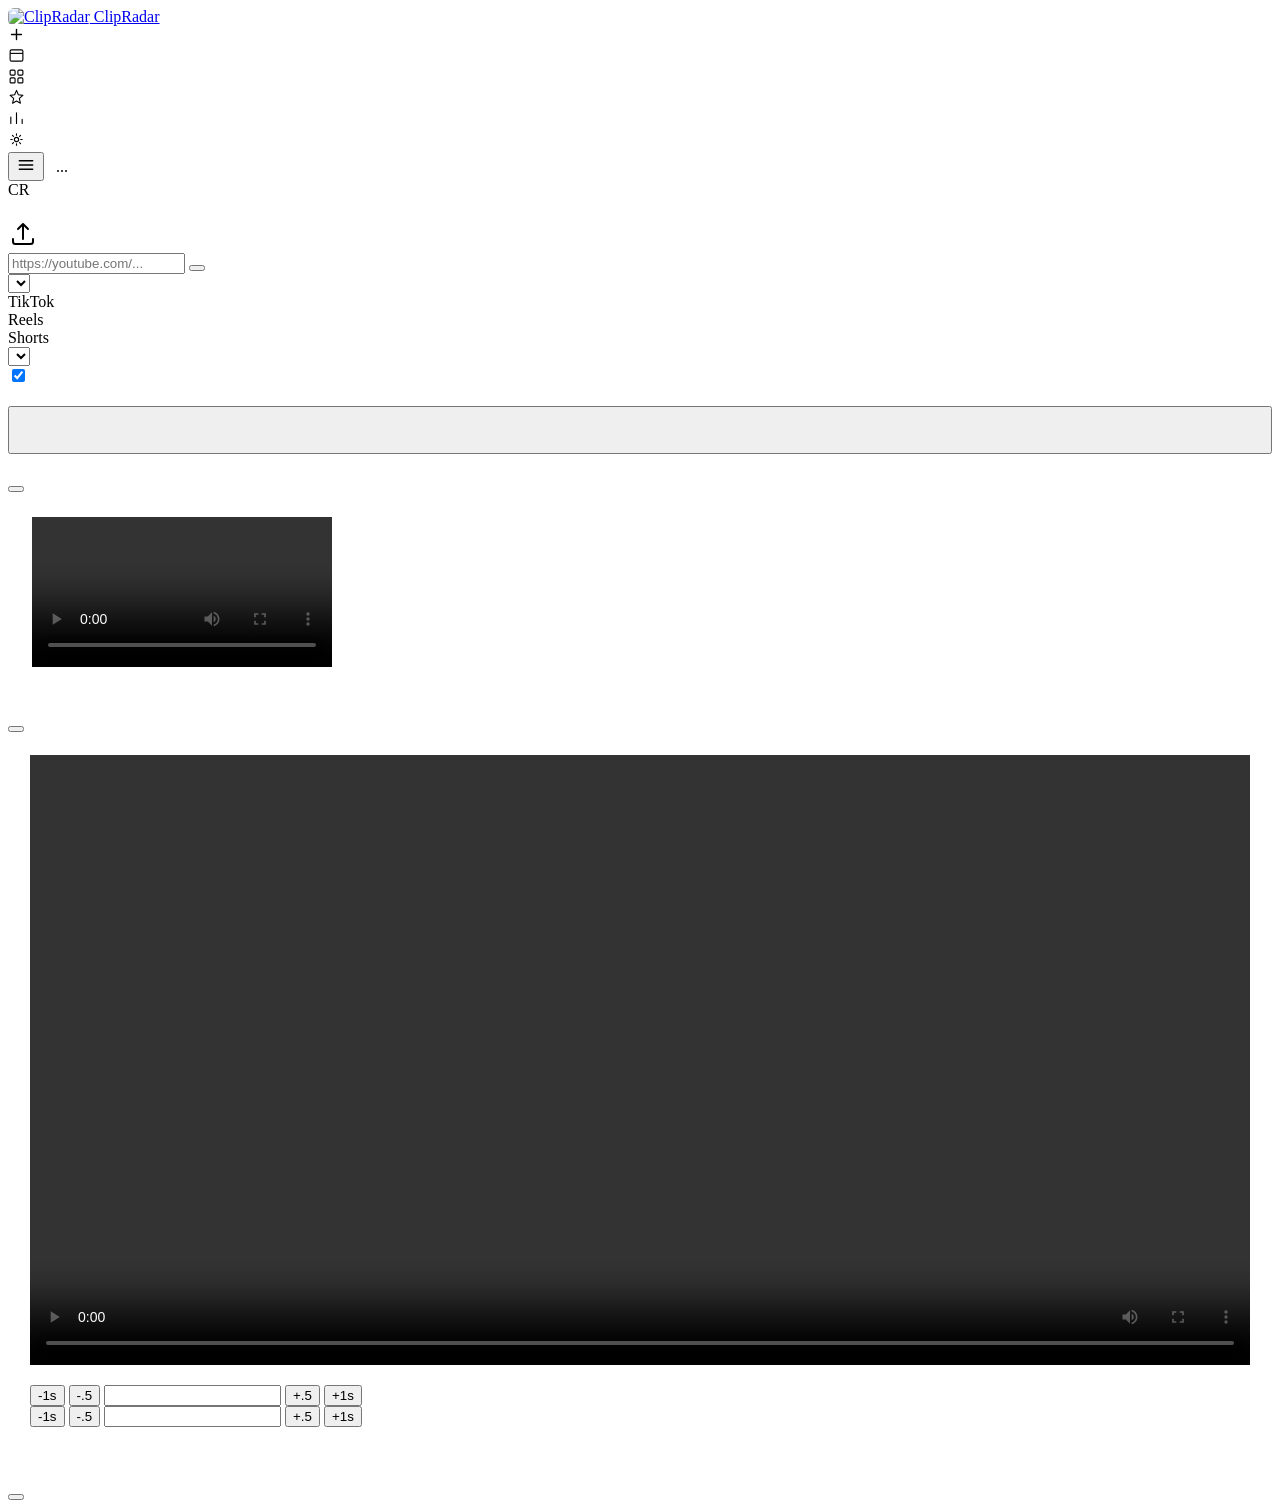
==== commit 2f92b028: "refactor: split frontend and extract render layer from montage" ====
--- a/web/index.html
+++ b/web/index.html
@@ -7,329 +7,7 @@
 <link rel="icon" type="image/png" href="/assets/logo.png">
 <link rel="preconnect" href="https://fonts.googleapis.com">
 <link href="https://fonts.googleapis.com/css2?family=Space+Grotesk:wght@600;700&family=Inter:wght@400;500;600;700&display=swap" rel="stylesheet">
-<style>
-  :root {
-    --bg-void: #05070d;
-    --bg-panel: #0d1119;
-    --bg-panel-2: #11151f;
-    --border-subtle: rgba(255,255,255,0.08);
-    --border-strong: rgba(255,255,255,0.16);
-    --accent-lime: #7CFC3C;
-    --accent-lime-soft: rgba(124,252,60,0.12);
-    --accent-secondary: #5B7CFA;
-    --accent-secondary-soft: rgba(91,124,250,0.14);
-    --accent-danger: #F16565;
-    --text-primary: #F1F3F8;
-    --text-muted: #8B93A7;
-    --text-faint: #5B6273;
-    --radius-sm: 8px;
-    --radius-md: 12px;
-    --radius-lg: 18px;
-  }
-  * { box-sizing: border-box; }
-  body {
-    margin: 0; background: var(--bg-void); color: var(--text-primary);
-    font-family: 'Inter', sans-serif; -webkit-font-smoothing: antialiased; line-height: 1.5;
-  }
-  a { color: inherit; }
-  h1, h2, h3 { font-family: 'Space Grotesk', sans-serif; margin: 0; letter-spacing: -0.01em; }
-  button { font-family: inherit; }
-
-  /* ---------- Componentes reutilizáveis ---------- */
-  .btn {
-    display: inline-flex; align-items: center; justify-content: center; gap: 8px;
-    font-weight: 600; font-size: 0.9rem; padding: 10px 18px; border-radius: 10px;
-    border: 1px solid transparent; cursor: pointer; transition: all 0.15s; white-space: nowrap;
-  }
-  .btn-primary { background: var(--accent-lime); color: #06210a; }
-  .btn-primary:hover { filter: brightness(1.08); transform: translateY(-1px); }
-  .btn-primary:disabled { opacity: 0.5; cursor: not-allowed; transform: none; filter: none; }
-  .btn-secondary { background: transparent; color: var(--text-primary); border-color: var(--border-subtle); }
-  .btn-secondary:hover { border-color: var(--border-strong); }
-  .btn-ghost { background: transparent; color: var(--text-muted); border-color: transparent; padding: 8px 12px; }
-  .btn-ghost:hover { color: var(--text-primary); background: var(--bg-panel-2); }
-  .btn:focus-visible { outline: 2px solid var(--accent-secondary); outline-offset: 2px; }
-  .btn svg { flex-shrink: 0; }
-
-  .card { background: var(--bg-panel); border: 1px solid var(--border-subtle); border-radius: var(--radius-lg); }
-
-  .badge {
-    display: inline-flex; align-items: center; font-size: 0.72rem; font-weight: 700;
-    padding: 3px 9px; border-radius: 999px; letter-spacing: 0.02em;
-  }
-  .badge-score { background: var(--accent-lime); color: #06210a; font-family: 'Space Grotesk', sans-serif; }
-  .badge-tag { background: var(--accent-secondary-soft); color: var(--accent-secondary); }
-  .badge-muted { background: var(--bg-panel-2); color: var(--text-faint); border: 1px solid var(--border-subtle); }
-
-  .tabs { display: flex; gap: 6px; }
-  .tab {
-    flex: 1; text-align: center; font-size: 0.84rem; font-weight: 600; color: var(--text-muted);
-    padding: 8px 10px; border-radius: 9px; border: 1px solid var(--border-subtle);
-    background: var(--bg-panel-2); cursor: pointer; transition: all 0.15s;
-  }
-  .tab.active { background: var(--accent-lime-soft); color: var(--accent-lime); border-color: rgba(124,252,60,0.4); }
-
-  .field-label {
-    font-size: 0.72rem; font-weight: 700; color: var(--text-muted); text-transform: uppercase;
-    letter-spacing: 0.06em; margin-bottom: 8px; display: block;
-  }
-  input[type="text"], input[type="url"], select {
-    width: 100%; background: var(--bg-panel-2); color: var(--text-primary);
-    border: 1px solid var(--border-subtle); border-radius: var(--radius-sm);
-    padding: 10px 12px; font-family: 'Inter', sans-serif; font-size: 0.9rem;
-  }
-  input:focus, select:focus { outline: none; border-color: var(--accent-secondary); }
-  .checkbox-row { display: flex; align-items: center; gap: 8px; font-size: 0.88rem; }
-
-  .empty-state {
-    text-align: center; padding: 48px 24px; color: var(--text-muted);
-  }
-  .empty-state .icon { color: var(--text-faint); margin-bottom: 16px; }
-  .empty-state h3 { font-size: 1.05rem; color: var(--text-primary); margin-bottom: 6px; }
-  .empty-state p { font-size: 0.88rem; max-width: 36ch; margin: 0 auto; }
-
-  .progress-track { height: 6px; background: var(--bg-panel-2); border-radius: 999px; overflow: hidden; }
-  .progress-fill { height: 100%; background: var(--accent-lime); border-radius: 999px; transition: width 0.4s ease; }
-
-  #toastRegion {
-    position: fixed; bottom: 20px; right: 20px; z-index: 200;
-    display: flex; flex-direction: column; gap: 10px; max-width: 320px;
-  }
-  .toast {
-    padding: 12px 16px; border-radius: var(--radius-md); font-size: 0.86rem;
-    border: 1px solid var(--border-subtle); background: var(--bg-panel);
-    box-shadow: 0 8px 24px rgba(0,0,0,0.35); animation: toast-in 0.2s ease;
-  }
-  .toast.success { border-color: rgba(124,252,60,0.35); }
-  .toast.error { border-color: rgba(241,101,101,0.4); color: #ffb3b3; }
-  @keyframes toast-in { from { opacity: 0; transform: translateY(6px); } to { opacity: 1; transform: translateY(0); } }
-
-  .modal-backdrop {
-    position: fixed; inset: 0; background: rgba(5,7,13,0.7); backdrop-filter: blur(3px);
-    display: none; align-items: center; justify-content: center; z-index: 150;
-  }
-  .modal-backdrop.open { display: flex; }
-  .modal-box { background: var(--bg-panel); border: 1px solid var(--border-subtle); border-radius: var(--radius-lg); padding: 28px; max-width: 380px; text-align: center; }
-  .modal-box h3 { font-size: 1.1rem; margin-bottom: 8px; }
-  .modal-box p { color: var(--text-muted); font-size: 0.88rem; margin-bottom: 20px; }
-
-  /* ---------- Layout geral: sidebar + conteúdo ---------- */
-  .app-shell { display: grid; grid-template-columns: 240px 1fr; min-height: 100vh; }
-  .sidebar {
-    background: var(--bg-panel); border-right: 1px solid var(--border-subtle);
-    padding: 20px 16px; display: flex; flex-direction: column; gap: 4px;
-  }
-  .sidebar .brand {
-    display: flex; align-items: center; gap: 9px; font-weight: 700; padding: 8px 10px 20px;
-    text-decoration: none; color: var(--text-primary); cursor: pointer; border-radius: var(--radius-sm);
-  }
-  .sidebar .brand:hover { opacity: 0.85; }
-  .sidebar .brand svg { flex-shrink: 0; }
-  .nav-item {
-    display: flex; align-items: center; gap: 11px; padding: 10px 12px; border-radius: var(--radius-sm);
-    color: var(--text-muted); font-size: 0.9rem; font-weight: 500; cursor: pointer; transition: all 0.15s;
-  }
-  .nav-item:hover { background: var(--bg-panel-2); color: var(--text-primary); }
-  .nav-item.active { background: var(--accent-lime-soft); color: var(--accent-lime); font-weight: 600; }
-  .nav-item.primary { background: var(--accent-lime); color: #06210a; font-weight: 700; margin-bottom: 12px; }
-  .nav-item.primary:hover { filter: brightness(1.06); color: #06210a; }
-  .nav-item.disabled { cursor: default; opacity: 0.55; }
-  .nav-item.disabled:hover { background: none; color: var(--text-muted); }
-  .nav-soon { margin-left: auto; font-size: 0.65rem; background: var(--bg-panel-2); color: var(--text-faint); padding: 2px 6px; border-radius: 999px; }
-  .nav-divider { height: 1px; background: var(--border-subtle); margin: 12px 4px; }
-
-  .main-col { display: flex; flex-direction: column; min-width: 0; }
-  .topbar {
-    display: flex; align-items: center; justify-content: space-between;
-    padding: 14px 28px; border-bottom: 1px solid var(--border-subtle); background: var(--bg-void);
-  }
-  .status-pill {
-    font-size: 0.78rem; color: var(--text-muted); background: var(--bg-panel); border: 1px solid var(--border-subtle);
-    padding: 5px 12px; border-radius: 999px;
-  }
-  .user-menu { display: flex; align-items: center; gap: 10px; position: relative; }
-  .user-avatar {
-    width: 30px; height: 30px; border-radius: 999px; background: var(--accent-secondary-soft);
-    color: var(--accent-secondary); display: flex; align-items: center; justify-content: center;
-    font-weight: 700; font-size: 0.8rem; cursor: pointer;
-  }
-  .user-dropdown {
-    position: absolute; top: 38px; right: 0; background: var(--bg-panel); border: 1px solid var(--border-subtle);
-    border-radius: var(--radius-md); padding: 6px; min-width: 160px; display: none; flex-direction: column;
-    box-shadow: 0 12px 28px rgba(0,0,0,0.4);
-  }
-  .user-dropdown.open { display: flex; }
-  .user-dropdown .item { padding: 8px 10px; border-radius: var(--radius-sm); font-size: 0.85rem; color: var(--text-muted); cursor: pointer; }
-  .user-dropdown .item:hover { background: var(--bg-panel-2); color: var(--text-primary); }
-
-  .content { flex: 1; padding: 32px; overflow-y: auto; }
-  .view { display: none; }
-  .view.active { display: block; }
-
-  .page-greeting { margin-bottom: 24px; }
-  .page-greeting h1 { font-size: 1.5rem; margin-bottom: 4px; }
-  .page-greeting p { color: var(--text-muted); font-size: 0.92rem; margin: 0; }
-
-  /* ---------- Upload / fonte do vídeo ---------- */
-  .upload-card { padding: 28px; margin-bottom: 24px; }
-  .upload-dropzone {
-    border: 1.5px dashed var(--border-strong); border-radius: var(--radius-md);
-    padding: 36px 20px; text-align: center; cursor: pointer; transition: all 0.15s; margin-bottom: 18px;
-  }
-  .upload-dropzone:hover { border-color: var(--accent-lime); background: rgba(124,252,60,0.03); }
-  .upload-dropzone .icon { color: var(--text-faint); margin-bottom: 12px; }
-  .upload-dropzone strong { color: var(--text-primary); }
-  .upload-dropzone .formats { font-size: 0.78rem; color: var(--text-faint); margin-top: 8px; }
-  .youtube-row { display: flex; gap: 8px; margin-bottom: 6px; }
-  .youtube-row input { flex: 1; }
-  .source-alt-toggle { font-size: 0.82rem; color: var(--text-faint); cursor: pointer; margin-top: 10px; text-align: center; }
-  .source-alt-toggle:hover { color: var(--text-muted); }
-  .folder-picker { display: none; margin-top: 14px; padding-top: 14px; border-top: 1px solid var(--border-subtle); }
-  .folder-picker.open { display: block; }
-
-  .options-row { display: grid; grid-template-columns: repeat(2, 1fr); gap: 16px; margin-top: 18px; }
-  @media (max-width: 640px) { .options-row { grid-template-columns: 1fr; } }
-
-  .recent-grid { display: grid; grid-template-columns: repeat(auto-fill, minmax(200px, 1fr)); gap: 16px; }
-  .recent-card { padding: 14px; cursor: pointer; }
-  .recent-card .thumb { width: 100%; aspect-ratio: 9/16; border-radius: var(--radius-sm); object-fit: cover; background: var(--bg-panel-2); margin-bottom: 10px; }
-  .recent-card .meta { display: flex; justify-content: space-between; align-items: center; font-size: 0.82rem; }
-  .recent-card .meta .name { color: var(--text-muted); overflow: hidden; text-overflow: ellipsis; white-space: nowrap; max-width: 130px; }
-
-  /* ---------- Processamento ---------- */
-  .processing-wrap { max-width: 480px; margin: 40px auto; text-align: center; }
-  .processing-wrap .card { padding: 36px 32px; text-align: left; }
-  .processing-title { text-align: center; margin-bottom: 28px; }
-  .processing-title h2 { font-size: 1.2rem; margin-bottom: 6px; }
-  .processing-title p { color: var(--text-muted); font-size: 0.86rem; margin: 0; }
-  .steps-list { display: flex; flex-direction: column; gap: 4px; }
-  .step-row { display: flex; align-items: center; gap: 12px; padding: 10px 8px; border-radius: var(--radius-sm); }
-  .step-row .dot {
-    width: 22px; height: 22px; border-radius: 999px; display: flex; align-items: center; justify-content: center;
-    flex-shrink: 0; font-size: 0.7rem; font-weight: 700;
-    background: var(--bg-panel-2); color: var(--text-faint); border: 1px solid var(--border-subtle);
-  }
-  .step-row.done .dot { background: var(--accent-lime); color: #06210a; border-color: transparent; }
-  .step-row.active .dot { background: var(--accent-secondary); color: white; border-color: transparent; animation: pulse-dot 1.4s ease infinite; }
-  @keyframes pulse-dot { 0%, 100% { box-shadow: 0 0 0 0 rgba(91,124,250,0.4); } 50% { box-shadow: 0 0 0 6px rgba(91,124,250,0); } }
-  .step-row span.label { font-size: 0.9rem; color: var(--text-muted); }
-  .step-row.done span.label { color: var(--text-primary); }
-  .step-row.active span.label { color: var(--text-primary); font-weight: 600; }
-  .processing-disclaimer { text-align: center; font-size: 0.76rem; color: var(--text-faint); margin-top: 22px; }
-
-  /* ---------- Resultados: 3 colunas ---------- */
-  .results-header { display: flex; align-items: center; justify-content: space-between; margin-bottom: 20px; }
-  .results-header h1 { font-size: 1.35rem; }
-  .results-layout { display: grid; grid-template-columns: 260px 1fr 300px; gap: 20px; align-items: start; }
-  @media (max-width: 1100px) { .results-layout { grid-template-columns: 1fr; } }
-
-  .clip-list { display: flex; flex-direction: column; gap: 10px; max-height: 74vh; overflow-y: auto; padding-right: 4px; }
-  .clip-list-item {
-    display: flex; gap: 10px; padding: 10px; border-radius: var(--radius-md); cursor: pointer;
-    border: 1px solid var(--border-subtle); background: var(--bg-panel); transition: all 0.15s;
-  }
-  .clip-list-item:hover { border-color: var(--border-strong); }
-  .clip-list-item.selected { border-color: var(--accent-lime); background: rgba(124,252,60,0.05); }
-  .clip-list-item .thumb { width: 52px; aspect-ratio: 9/16; border-radius: 6px; object-fit: cover; background: var(--bg-panel-2); flex-shrink: 0; }
-  .clip-list-item .info { min-width: 0; flex: 1; }
-  .clip-list-item .info-top { display: flex; align-items: center; gap: 6px; margin-bottom: 4px; }
-  .clip-list-item .duration { font-size: 0.76rem; color: var(--text-faint); }
-  .clip-list-item.rejected { opacity: 0.45; }
-  .clip-actions { display: flex; gap: 4px; margin-top: 8px; }
-  .clip-action-btn {
-    flex: 1; display: flex; align-items: center; justify-content: center;
-    height: 26px; border-radius: 6px; border: 1px solid var(--border-subtle);
-    background: var(--bg-panel-2); color: var(--text-muted); cursor: pointer; transition: all 0.15s;
-  }
-  .clip-action-btn:hover { border-color: var(--border-strong); color: var(--text-primary); }
-  .clip-action-btn.approve.active { background: var(--accent-lime-soft); border-color: rgba(124,252,60,0.5); color: var(--accent-lime); }
-  .clip-action-btn.reject.active { background: rgba(241,101,101,0.12); border-color: rgba(241,101,101,0.5); color: var(--accent-danger); }
-  .clip-list-item .title { font-size: 0.82rem; color: var(--text-primary); overflow: hidden; text-overflow: ellipsis; white-space: nowrap; margin-bottom: 4px; }
-
-  .clip-preview { text-align: center; }
-  .clip-preview video { width: 100%; max-width: 340px; border-radius: var(--radius-lg); background: black; margin: 0 auto; display: block; }
-  .clip-preview .why { max-width: 340px; margin: 14px auto 0; text-align: left; font-size: 0.84rem; color: var(--text-muted); padding: 12px 14px; }
-  .clip-preview .why strong { color: var(--accent-lime); display: block; margin-bottom: 3px; }
-
-  .clip-panel { padding: 20px; display: flex; flex-direction: column; gap: 18px; }
-
-  /* ---------- Tela de revisão manual ---------- */
-  .trim-row { display: grid; grid-template-columns: 1fr 1fr; gap: 14px; margin-bottom: 6px; }
-  @media (max-width: 640px) { .trim-row { grid-template-columns: 1fr; } }
-  .trim-controls { display: flex; align-items: center; gap: 4px; }
-  .trim-input {
-    width: 68px; text-align: center; background: var(--bg-panel-2); color: var(--text-primary);
-    border: 1px solid var(--border-subtle); border-radius: var(--radius-sm); padding: 7px 4px; font-size: 0.86rem;
-  }
-  .btn-trim {
-    background: var(--bg-panel-2); border: 1px solid var(--border-subtle); color: var(--text-muted);
-    border-radius: 6px; padding: 6px 7px; font-size: 0.74rem; cursor: pointer; font-weight: 600;
-  }
-  .btn-trim:hover { border-color: var(--border-strong); color: var(--text-primary); }
-  .transcript-hint { font-size: 0.78rem; color: var(--text-faint); margin: 2px 0 10px; }
-  .transcript-panel { max-height: 220px; overflow-y: auto; display: flex; flex-direction: column; gap: 2px; }
-  .phrase-row {
-    display: flex; gap: 10px; padding: 7px 9px; border-radius: 7px; cursor: pointer; font-size: 0.85rem;
-    color: var(--text-muted); transition: all 0.1s;
-  }
-  .phrase-row:hover { background: var(--bg-panel-2); }
-  .phrase-row.selected { background: var(--accent-lime-soft); color: var(--text-primary); }
-  .phrase-row .ts { font-family: 'Space Grotesk', sans-serif; font-size: 0.74rem; color: var(--text-faint); flex-shrink: 0; width: 42px; }
-  .phrase-row.selected .ts { color: var(--accent-lime); }
-  .review-candidate-item {
-    display: flex; gap: 10px; padding: 12px; border-radius: var(--radius-md); cursor: pointer;
-    border: 1px solid var(--border-subtle); background: var(--bg-panel); transition: all 0.15s;
-  }
-  .review-candidate-item:hover { border-color: var(--border-strong); }
-  .review-candidate-item.selected { border-color: var(--accent-lime); background: rgba(124,252,60,0.05); }
-  .review-candidate-item .excerpt { font-size: 0.78rem; color: var(--text-muted); margin-top: 4px; line-height: 1.4; }
-  .dirty-banner {
-    display: flex; align-items: center; gap: 8px; font-size: 0.8rem; color: #f0c975;
-    background: rgba(240,201,117,0.1); border: 1px solid rgba(240,201,117,0.3);
-    padding: 8px 12px; border-radius: var(--radius-sm); margin-top: 4px;
-  }
-  #reviewResultBox { margin-top: 16px; padding-top: 16px; border-top: 1px solid var(--border-subtle); }
-  #reviewResultBox video { width: 100%; max-width: 220px; border-radius: var(--radius-md); display: block; margin: 0 auto 10px; }
-  .transcript-box {
-    max-height: 170px; overflow-y: auto; font-size: 0.85rem; line-height: 1.75;
-    padding: 10px 12px; background: var(--bg-panel-2); border-radius: var(--radius-sm);
-    border: 1px solid var(--border-subtle); text-align: left;
-  }
-  .transcript-word { cursor: pointer; padding: 1px 2px; border-radius: 3px; }
-  .transcript-word:hover { background: var(--accent-lime-soft); color: var(--accent-lime); }
-  .transcript-word.in-range { background: rgba(91,124,250,0.2); }
-  .transcript-empty { color: var(--text-faint); font-size: 0.82rem; text-align: center; padding: 10px; }
-  .trim-row { display: flex; align-items: center; gap: 6px; margin-bottom: 6px; }
-  .trim-row input { text-align: center; }
-  .trim-btn {
-    width: 46px; height: 34px; border-radius: 8px; border: 1px solid var(--border-subtle);
-    background: var(--bg-panel-2); color: var(--text-muted); cursor: pointer; font-size: 0.74rem; flex-shrink: 0;
-  }
-  .trim-btn:hover { color: var(--text-primary); border-color: var(--border-strong); }
-  .trim-mark-row { display: flex; gap: 6px; margin-top: 4px; }
-  .btn-sm { padding: 6px 8px; font-size: 0.74rem; }
-  .dirty-badge {
-    background: rgba(255,176,32,0.12); color: #ffb020; border: 1px solid rgba(255,176,32,0.35);
-    font-size: 0.78rem; padding: 7px 10px; border-radius: 8px; text-align: center;
-  }
-  .panel-group { display: flex; flex-direction: column; gap: 8px; }
-  .panel-actions { display: flex; flex-direction: column; gap: 8px; margin-top: 4px; }
-  .panel-actions .btn { width: 100%; }
-
-  /* ---------- Responsivo ---------- */
-  .sidebar-toggle { display: none; }
-  @media (max-width: 880px) {
-    .app-shell { grid-template-columns: 1fr; }
-    .sidebar {
-      position: fixed; top: 0; left: 0; bottom: 0; width: 240px; z-index: 100;
-      transform: translateX(-100%); transition: transform 0.2s; box-shadow: 20px 0 40px rgba(0,0,0,0.4);
-    }
-    .sidebar.open { transform: translateX(0); }
-    .sidebar-toggle { display: inline-flex; }
-    .content { padding: 20px; }
-    .options-row { grid-template-columns: 1fr; }
-  }
-</style>
+  <link rel="stylesheet" href="/assets/app.css">
 </head>
 <body>
 
@@ -437,13 +115,6 @@
               </div>
             </div>
             <div>
-              <span class="field-label" id="labelPreset"></span>
-              <div class="tabs" id="presetTabs">
-                <div class="tab active" data-value="clean" data-i18n="preset_clean"></div>
-                <div class="tab" data-value="impact" data-i18n="preset_impact"></div>
-              </div>
-            </div>
-            <div>
               <span class="field-label" id="labelSubtitleStyle"></span>
               <select id="subtitleStyleSelect">
                 <option value="classic" data-i18n="style_classic"></option>
@@ -471,6 +142,15 @@
       </section>
 
       <!-- ===== PROCESSAMENTO ===== -->
+      <!-- ===== BIBLIOTECA DE CLIPS ===== -->
+      <section class="view" id="viewLibrary">
+        <div class="card">
+          <h2 id="libraryTitle" style="margin-bottom:6px"></h2>
+          <p class="muted" id="librarySubtitle" style="margin-bottom:18px"></p>
+          <div id="libraryGrid" class="library-grid"></div>
+        </div>
+      </section>
+
       <section class="view" id="viewProcessing">
         <div class="processing-wrap">
           <div class="processing-title">
@@ -560,1042 +240,6 @@
   </div>
 </div>
 
-<script>
-/* =====================================================================
-   TRADUÇÕES
-===================================================================== */
-const translations = {
-  pt: {
-    nav_create: "Criar projeto", nav_projects: "Meus projetos", nav_library: "Biblioteca de clips",
-    nav_brand: "Brand Kit", nav_analytics: "Analytics", nav_settings: "Configurações", nav_soon: "em breve",
-    user_settings: "Configurações", user_signout: "Sair",
-    greeting_title: "Olá! Vamos criar seu próximo clip?",
-    greeting_subtitle: "Envie um vídeo ou cole um link pra começar.",
-    dropzone_title: "Clique ou arraste um arquivo de vídeo",
-    dropzone_formats: "Aceita .mp4, .mov, .mkv, .webm",
-    youtube_download_btn: "Baixar link",
-    folder_toggle_show: "Ou escolher um vídeo já salvo no servidor",
-    folder_toggle_hide: "Ocultar vídeos do servidor",
-    label_folder_video: "Vídeos no servidor",
-    label_mode: "O que gerar", mode_montage: "Montagem única", mode_separate: "Clipes separados",
-    label_format: "Formato", format_vertical: "Vertical", format_horizontal: "Horizontal",
-    label_platform: "Plataforma", platform_none: "Sem preferência",
-    label_preset: "Estilo de edição", preset_clean: "Clean", preset_impact: "Impact", preset_streamer: "Streamer",
-    mode_review: "Revisão manual", review_title: "Revisar e editar",
-    label_trim_start: "Início", label_trim_end: "Fim",
-    label_transcript: "Transcrição",
-    transcript_hint: "Clique numa frase pra pular o preview até ali. Segure Shift e clique em outra pra selecionar um trecho e ajustar o clipe.",
-    label_layout: "Layout",
-    layout_gameplay_full: "Gameplay cheio", layout_gameplay_facecam: "Gameplay + facecam", layout_facecam_focus: "Facecam em foco",
-    review_render_btn: "Renderizar", review_rendering: "Renderizando...",
-    dirty_banner: "Alterações ainda não renderizadas",
-    review_download: "Baixar clip",
-    review_no_candidates: "Nenhum candidato encontrado nesse vídeo.",
-    label_subtitle_style: "Legenda",
-    style_classic: "Clássico", style_bold_yellow: "Negrito amarelo", style_minimal_top: "Minimalista", style_boxed: "Caixa preta",
-    label_captions: "Legendas queimadas",
-    btn_generate: "Analisar e gerar clip",
-    recent_title: "Projetos recentes",
-    empty_recent_title: "Nenhum projeto ainda",
-    empty_recent_body: "Envie seu primeiro vídeo acima — os projetos gerados nesta sessão aparecem aqui.",
-    processing_title: "Preparando seu clip",
-    processing_subtitle: "Isso pode levar alguns minutos, dependendo do tamanho do vídeo.",
-    step_prepared: "Vídeo preparado",
-    step_transcribed: "Áudio transcrito",
-    step_analyzed: "Momentos analisados",
-    step_editing: "Edição e legendas sendo preparadas",
-    step_done: "Resultado pronto",
-    processing_disclaimer: "As etapas acima refletem o andamento real do processamento no servidor.",
-    results_title: "Seus clips",
-    back_to_home: "Novo vídeo",
-    panel_format: "Formato", panel_layout: "Estilo de edição", panel_subtitle: "Legenda", panel_title: "Título",
-    panel_title_placeholder: "Dê um título pra esse clip...",
-    action_download_clip: "Baixar clip",
-    action_download_thumb: "Baixar thumbnail",
-    action_save_draft: "Salvar como rascunho",
-    action_approve: "Aprovar", action_reject: "Rejeitar", action_edit: "Editar",
-    label_transcript: "Transcrição (clique numa palavra pra mover o preview)",
-    transcript_empty: "Sem transcrição disponível pra esse clip.",
-    label_trim: "Início / Fim do clip",
-    mark_start: "Usar tempo atual como início",
-    mark_end: "Usar tempo atual como fim",
-    label_clip_layout: "Layout do enquadramento",
-    layout_gameplay_full: "Gameplay",
-    layout_gameplay_facecam: "Gameplay + Facecam",
-    layout_facecam_focus: "Facecam em foco",
-    preset_streamer: "Streamer",
-    dirty_notice: "Você mudou algo — clique em \"Renderizar novamente\" pra aplicar.",
-    rerender_btn: "Renderizar novamente",
-    rerendering: "Renderizando...",
-    rerender_error: "Erro ao renderizar esse clip.",
-    action_saved_draft: "Salvo como rascunho ✓",
-    action_regenerate: "Aplicar e gerar novamente",
-    tag_clutch: "Clutch", tag_reaction: "Reação", tag_funny: "Engraçado", tag_strong_quote: "Fala forte",
-    tag_gameplay: "Gameplay", tag_conversation: "Conversa", tag_generic: "Momento",
-    why_label: "Por que esse momento:",
-    no_good_moments: "Nenhum momento com qualidade suficiente foi encontrado nesse vídeo.",
-    processing_failed: "Falha no processamento. Tente novamente.",
-    connection_lost: "Perdi a conexão com o servidor durante o processamento.",
-    generate_error_fallback: "Erro ao iniciar processamento.",
-    upload_error: "Erro ao enviar o arquivo.",
-    upload_uploading: "Enviando arquivo...",
-    youtube_url_missing: "Cole um link antes de baixar.",
-    youtube_downloading: "Baixando...",
-    youtube_download_error: "Erro ao baixar o vídeo.",
-    status_loading: "carregando...",
-    status_queue: (n) => `${n} vídeo(s) disponível(is)`,
-    status_no_videos: "nenhum vídeo enviado ainda",
-    status_error: "erro ao conectar na API",
-    toast_generated: "Clip gerado com sucesso!",
-    soon_title: "Em breve",
-    soon_body: "Esse recurso ainda não existe neste beta fechado.",
-    soon_close: "Entendi",
-  },
-  en: {
-    nav_create: "New project", nav_projects: "My projects", nav_library: "Clip library",
-    nav_brand: "Brand Kit", nav_analytics: "Analytics", nav_settings: "Settings", nav_soon: "soon",
-    user_settings: "Settings", user_signout: "Sign out",
-    greeting_title: "Hi! Ready to create your next clip?",
-    greeting_subtitle: "Upload a video or paste a link to get started.",
-    dropzone_title: "Click or drag a video file",
-    dropzone_formats: "Accepts .mp4, .mov, .mkv, .webm",
-    youtube_download_btn: "Fetch link",
-    folder_toggle_show: "Or choose a video already saved on the server",
-    folder_toggle_hide: "Hide server videos",
-    label_folder_video: "Videos on server",
-    label_mode: "What to generate", mode_montage: "Single montage", mode_separate: "Separate clips",
-    label_format: "Format", format_vertical: "Vertical", format_horizontal: "Horizontal",
-    label_platform: "Platform", platform_none: "No preference",
-    label_preset: "Editing style", preset_clean: "Clean", preset_impact: "Impact", preset_streamer: "Streamer",
-    mode_review: "Manual review", review_title: "Review & edit",
-    label_trim_start: "Start", label_trim_end: "End",
-    label_transcript: "Transcript",
-    transcript_hint: "Click a phrase to jump the preview there. Hold Shift and click another to select a range and adjust the clip.",
-    label_layout: "Layout",
-    layout_gameplay_full: "Full gameplay", layout_gameplay_facecam: "Gameplay + facecam", layout_facecam_focus: "Facecam focus",
-    review_render_btn: "Render", review_rendering: "Rendering...",
-    dirty_banner: "Changes not rendered yet",
-    review_download: "Download clip",
-    review_no_candidates: "No candidates found in this video.",
-    label_subtitle_style: "Captions",
-    style_classic: "Classic", style_bold_yellow: "Bold yellow", style_minimal_top: "Minimal", style_boxed: "Black box",
-    label_captions: "Burned-in captions",
-    btn_generate: "Analyze & generate clip",
-    recent_title: "Recent projects",
-    empty_recent_title: "No projects yet",
-    empty_recent_body: "Upload your first video above — projects generated this session show up here.",
-    processing_title: "Preparing your clip",
-    processing_subtitle: "This can take a few minutes depending on the video length.",
-    step_prepared: "Video prepared",
-    step_transcribed: "Audio transcribed",
-    step_analyzed: "Moments analyzed",
-    step_editing: "Editing & captions being prepared",
-    step_done: "Result ready",
-    processing_disclaimer: "The steps above reflect the real server-side progress.",
-    results_title: "Your clips",
-    back_to_home: "New video",
-    panel_format: "Format", panel_layout: "Editing style", panel_subtitle: "Captions", panel_title: "Title",
-    panel_title_placeholder: "Give this clip a title...",
-    action_download_clip: "Download clip",
-    action_download_thumb: "Download thumbnail",
-    action_save_draft: "Save as draft",
-    action_approve: "Approve", action_reject: "Reject", action_edit: "Edit",
-    action_saved_draft: "Saved as draft ✓",
-    action_regenerate: "Apply & regenerate",
-    tag_clutch: "Clutch", tag_reaction: "Reaction", tag_funny: "Funny", tag_strong_quote: "Strong quote",
-    tag_gameplay: "Gameplay", tag_conversation: "Conversation", tag_generic: "Moment",
-    why_label: "Why this moment:",
-    no_good_moments: "No moment with enough quality was found in this video.",
-    processing_failed: "Processing failed. Please try again.",
-    connection_lost: "Lost connection to the server during processing.",
-    generate_error_fallback: "Error starting processing.",
-    upload_error: "Error uploading the file.",
-    upload_uploading: "Uploading file...",
-    youtube_url_missing: "Paste a link before fetching.",
-    youtube_downloading: "Downloading...",
-    youtube_download_error: "Error downloading the video.",
-    status_loading: "loading...",
-    status_queue: (n) => `${n} video(s) available`,
-    status_no_videos: "no videos uploaded yet",
-    status_error: "error connecting to API",
-    toast_generated: "Clip generated successfully!",
-    soon_title: "Coming soon",
-    soon_body: "This feature doesn't exist yet in this closed beta.",
-    soon_close: "Got it",
-  },
-  es: {
-    nav_create: "Nuevo proyecto", nav_projects: "Mis proyectos", nav_library: "Biblioteca de clips",
-    nav_brand: "Brand Kit", nav_analytics: "Analytics", nav_settings: "Configuración", nav_soon: "pronto",
-    user_settings: "Configuración", user_signout: "Cerrar sesión",
-    greeting_title: "¡Hola! ¿Creamos tu próximo clip?",
-    greeting_subtitle: "Sube un video o pega un enlace para empezar.",
-    dropzone_title: "Haz clic o arrastra un archivo de video",
-    dropzone_formats: "Acepta .mp4, .mov, .mkv, .webm",
-    youtube_download_btn: "Descargar enlace",
-    folder_toggle_show: "O elige un video ya guardado en el servidor",
-    folder_toggle_hide: "Ocultar videos del servidor",
-    label_folder_video: "Videos en el servidor",
-    label_mode: "Qué generar", mode_montage: "Montaje único", mode_separate: "Clips separados",
-    label_format: "Formato", format_vertical: "Vertical", format_horizontal: "Horizontal",
-    label_platform: "Plataforma", platform_none: "Sin preferencia",
-    label_preset: "Estilo de edición", preset_clean: "Clean", preset_impact: "Impact", preset_streamer: "Streamer",
-    mode_review: "Revisión manual", review_title: "Revisar y editar",
-    label_trim_start: "Inicio", label_trim_end: "Fin",
-    label_transcript: "Transcripción",
-    transcript_hint: "Haz clic en una frase para saltar la vista previa ahí. Mantén Shift y haz clic en otra para seleccionar un tramo y ajustar el clip.",
-    label_layout: "Diseño",
-    layout_gameplay_full: "Gameplay completo", layout_gameplay_facecam: "Gameplay + facecam", layout_facecam_focus: "Facecam en foco",
-    review_render_btn: "Renderizar", review_rendering: "Renderizando...",
-    dirty_banner: "Cambios aún no renderizados",
-    review_download: "Descargar clip",
-    review_no_candidates: "No se encontraron candidatos en este video.",
-    label_subtitle_style: "Subtítulos",
-    style_classic: "Clásico", style_bold_yellow: "Negrita amarillo", style_minimal_top: "Minimalista", style_boxed: "Caja negra",
-    label_captions: "Subtítulos incrustados",
-    btn_generate: "Analizar y generar clip",
-    recent_title: "Proyectos recientes",
-    empty_recent_title: "Aún no hay proyectos",
-    empty_recent_body: "Sube tu primer video arriba — los proyectos generados en esta sesión aparecen aquí.",
-    processing_title: "Preparando tu clip",
-    processing_subtitle: "Esto puede tardar varios minutos según el tamaño del video.",
-    step_prepared: "Video preparado",
-    step_transcribed: "Audio transcrito",
-    step_analyzed: "Momentos analizados",
-    step_editing: "Edición y subtítulos en preparación",
-    step_done: "Resultado listo",
-    processing_disclaimer: "Los pasos de arriba reflejan el progreso real del servidor.",
-    results_title: "Tus clips",
-    back_to_home: "Nuevo video",
-    panel_format: "Formato", panel_layout: "Estilo de edición", panel_subtitle: "Subtítulos", panel_title: "Título",
-    panel_title_placeholder: "Dale un título a este clip...",
-    action_download_clip: "Descargar clip",
-    action_download_thumb: "Descargar thumbnail",
-    action_save_draft: "Guardar como borrador",
-    action_approve: "Aprobar", action_reject: "Rechazar", action_edit: "Editar",
-    action_saved_draft: "Guardado como borrador ✓",
-    action_regenerate: "Aplicar y regenerar",
-    tag_clutch: "Clutch", tag_reaction: "Reacción", tag_funny: "Gracioso", tag_strong_quote: "Frase fuerte",
-    tag_gameplay: "Gameplay", tag_conversation: "Conversación", tag_generic: "Momento",
-    why_label: "Por qué este momento:",
-    no_good_moments: "No se encontró ningún momento con calidad suficiente en este video.",
-    processing_failed: "Falló el procesamiento. Intenta de nuevo.",
-    connection_lost: "Se perdió la conexión con el servidor durante el procesamiento.",
-    generate_error_fallback: "Error al iniciar el procesamiento.",
-    upload_error: "Error al subir el archivo.",
-    upload_uploading: "Subiendo archivo...",
-    youtube_url_missing: "Pega un enlace antes de descargar.",
-    youtube_downloading: "Descargando...",
-    youtube_download_error: "Error al descargar el video.",
-    status_loading: "cargando...",
-    status_queue: (n) => `${n} video(s) disponible(s)`,
-    status_no_videos: "aún no hay videos subidos",
-    status_error: "error al conectar con la API",
-    toast_generated: "¡Clip generado con éxito!",
-    soon_title: "Próximamente",
-    soon_body: "Esta función aún no existe en este beta cerrado.",
-    soon_close: "Entendido",
-  },
-};
-
-function detectLang() {
-  const supported = ['pt', 'en', 'es'];
-  const browserLangs = navigator.languages && navigator.languages.length ? navigator.languages : [navigator.language || 'en'];
-  for (const lang of browserLangs) {
-    const short = lang.slice(0, 2).toLowerCase();
-    if (supported.includes(short)) return short;
-  }
-  return 'en';
-}
-const LANG = detectLang();
-const T = translations[LANG];
-document.documentElement.lang = LANG === 'pt' ? 'pt-BR' : LANG;
-
-const CLIP_TYPE_TAG_KEY = {
-  clutch: 'tag_clutch', reaction: 'tag_reaction', funny: 'tag_funny', strong_quote: 'tag_strong_quote',
-  gameplay: 'tag_gameplay', conversation: 'tag_conversation', generic: 'tag_generic',
-};
-
-function applyStaticTranslations() {
-  const map = {
-    navCreateLabel: 'nav_create', navProjectsLabel: 'nav_projects', navLibraryLabel: 'nav_library',
-    navBrandLabel: 'nav_brand', navAnalyticsLabel: 'nav_analytics', navSettingsLabel: 'nav_settings',
-    navSoon1: 'nav_soon', navSoon2: 'nav_soon', navSoon3: 'nav_soon',
-    userSettingsItem: 'user_settings', userSignOutItem: 'user_signout',
-    greetingTitle: 'greeting_title', greetingSubtitle: 'greeting_subtitle',
-    dropzoneTitle: 'dropzone_title', dropzoneFormats: 'dropzone_formats',
-    youtubeDownloadBtn: 'youtube_download_btn', labelFolderVideo: 'label_folder_video',
-    labelMode: 'label_mode', labelFormat: 'label_format', labelPlatform: 'label_platform',
-    labelPreset: 'label_preset', labelSubtitleStyle: 'label_subtitle_style', labelCaptions: 'label_captions',
-    generateBtn: 'btn_generate', recentTitle: 'recent_title',
-    processingTitle: 'processing_title', processingSubtitle: 'processing_subtitle',
-    processingDisclaimer: 'processing_disclaimer',
-    resultsTitle: 'results_title', backToHomeBtn: 'back_to_home',
-    reviewTitle: 'review_title', backToHomeFromReviewBtn: 'back_to_home',
-    labelTrimStart: 'label_trim_start', labelTrimEnd: 'label_trim_end', labelTranscript: 'label_transcript',
-    soonModalTitle: 'soon_title', soonModalBody: 'soon_body', soonModalClose: 'soon_close',
-  };
-  for (const [id, key] of Object.entries(map)) {
-    const el = document.getElementById(id);
-    if (el) el.textContent = T[key];
-  }
-  document.getElementById('folderToggle').textContent = T.folder_toggle_show;
-  document.getElementById('statusPill').textContent = T.status_loading;
-  document.querySelectorAll('[data-i18n]').forEach(el => {
-    const key = el.getAttribute('data-i18n');
-    if (T[key]) el.textContent = T[key];
-  });
-}
-applyStaticTranslations();
-
-/* =====================================================================
-   ESTADO GERAL
-===================================================================== */
-let selectedMode = 'montage';
-let selectedOrientation = 'vertical';
-let selectedPlatform = 'sem_preferencia';
-let selectedPreset = 'clean';
-let recentProjects = []; // histórico só desta sessão (sem back-end persistente)
-let currentClips = [];   // clips do resultado atualmente exibido
-let currentClipIndex = 0;
-let lastVideoName = null;
-let pollTimer = null;
-
-const els = {
-  sidebar: document.getElementById('sidebar'),
-  sidebarToggle: document.getElementById('sidebarToggle'),
-  videoSelect: document.getElementById('videoSelect'),
-  modeTabs: document.getElementById('modeTabs'),
-  orientationTabs: document.getElementById('orientationTabs'),
-  platformTabs: document.getElementById('platformTabs'),
-  presetTabs: document.getElementById('presetTabs'),
-  subtitleStyleSelect: document.getElementById('subtitleStyleSelect'),
-  captionsCheckbox: document.getElementById('captionsCheckbox'),
-  generateBtn: document.getElementById('generateBtn'),
-  errorBox: document.getElementById('errorBox'),
-  statusPill: document.getElementById('statusPill'),
-  recentContainer: document.getElementById('recentContainer'),
-  stepsList: document.getElementById('stepsList'),
-  clipList: document.getElementById('clipList'),
-  clipPreviewVideo: document.getElementById('clipPreviewVideo'),
-  clipWhyBox: document.getElementById('clipWhyBox'),
-  clipPanel: document.getElementById('clipPanel'),
-};
-
-function setView(name) {
-  document.querySelectorAll('.view').forEach(v => v.classList.remove('active'));
-  document.getElementById('view' + name.charAt(0).toUpperCase() + name.slice(1)).classList.add('active');
-  document.querySelectorAll('.nav-item').forEach(n => n.classList.remove('active'));
-  if (name === 'home') document.getElementById('navProjects').classList.add('active');
-  els.sidebar.classList.remove('open');
-}
-
-function showToast(message, type = 'success') {
-  const region = document.getElementById('toastRegion');
-  const toast = document.createElement('div');
-  toast.className = `toast ${type}`;
-  toast.textContent = message;
-  region.appendChild(toast);
-  setTimeout(() => toast.remove(), 4200);
-}
-
-/* ---------- Menu mobile / dropdown do usuário / modal "em breve" ---------- */
-els.sidebarToggle.addEventListener('click', () => els.sidebar.classList.toggle('open'));
-
-const userDropdown = document.getElementById('userDropdown');
-document.getElementById('userAvatarBtn').addEventListener('click', () => userDropdown.classList.toggle('open'));
-document.addEventListener('click', (e) => {
-  if (!e.target.closest('.user-menu')) userDropdown.classList.remove('open');
-});
-
-const soonModal = document.getElementById('soonModal');
-function openSoonModal() { soonModal.classList.add('open'); }
-document.getElementById('soonModalClose').addEventListener('click', () => soonModal.classList.remove('open'));
-soonModal.addEventListener('click', (e) => { if (e.target === soonModal) soonModal.classList.remove('open'); });
-document.getElementById('navBrandLabel').closest('.nav-item').addEventListener('click', openSoonModal);
-document.getElementById('navAnalyticsLabel').closest('.nav-item').addEventListener('click', openSoonModal);
-document.getElementById('navSettingsLabel').closest('.nav-item').addEventListener('click', openSoonModal);
-document.getElementById('userSettingsItem').addEventListener('click', openSoonModal);
-document.getElementById('userSignOutItem').addEventListener('click', async () => {
-  await fetch('/api/auth/logout', { method: 'POST' });
-  window.location.href = '/login';
-});
-
-// Confirma que tem sessão válida antes de mostrar o painel — se não tiver
-// (ou expirou), manda pro login em vez de deixar a tela "quebrada"
-(async function checkAuth() {
-  try {
-    const res = await fetch('/api/auth/me');
-    if (!res.ok) throw new Error('não autenticado');
-  } catch (e) {
-    window.location.href = '/login';
-  }
-})();
-document.getElementById('navCreate').addEventListener('click', () => setView('home'));
-document.getElementById('navProjects').addEventListener('click', () => setView('home'));
-document.getElementById('navLibrary').addEventListener('click', () => setView('home'));
-document.getElementById('backToHomeBtn').addEventListener('click', () => setView('home'));
-
-/* ---------- Tabs genéricas ---------- */
-function setupTabs(container, onSelect) {
-  container.querySelectorAll('.tab').forEach(tab => {
-    tab.addEventListener('click', () => {
-      container.querySelectorAll('.tab').forEach(t => t.classList.remove('active'));
-      tab.classList.add('active');
-      onSelect(tab.dataset.value);
-    });
-  });
-}
-setupTabs(els.modeTabs, v => selectedMode = v);
-setupTabs(els.orientationTabs, v => selectedOrientation = v);
-setupTabs(els.platformTabs, v => selectedPlatform = v);
-setupTabs(els.presetTabs, v => selectedPreset = v);
-
-/* ---------- Fonte do vídeo: dropzone / link / pasta do servidor ---------- */
-const uploadDrop = document.getElementById('uploadDrop');
-const uploadInput = document.getElementById('uploadInput');
-const dropzoneTitleEl = document.getElementById('dropzoneTitle');
-const youtubeUrlInput = document.getElementById('youtubeUrlInput');
-const youtubeDownloadBtn = document.getElementById('youtubeDownloadBtn');
-const folderToggle = document.getElementById('folderToggle');
-const folderPicker = document.getElementById('folderPicker');
-let folderOpen = false;
-
-uploadDrop.addEventListener('click', () => uploadInput.click());
-uploadDrop.addEventListener('dragover', (e) => { e.preventDefault(); uploadDrop.style.borderColor = 'var(--accent-lime)'; });
-uploadDrop.addEventListener('dragleave', () => { uploadDrop.style.borderColor = ''; });
-uploadDrop.addEventListener('drop', (e) => {
-  e.preventDefault();
-  uploadDrop.style.borderColor = '';
-  if (e.dataTransfer.files.length) {
-    uploadInput.files = e.dataTransfer.files;
-    uploadInput.dispatchEvent(new Event('change'));
-  }
-});
-
-uploadInput.addEventListener('change', async () => {
-  const file = uploadInput.files[0];
-  if (!file) return;
-  dropzoneTitleEl.textContent = T.upload_uploading;
-  try {
-    const formData = new FormData();
-    formData.append('file', file);
-    const res = await fetch('/api/videos/upload', { method: 'POST', body: formData });
-    const data = await res.json();
-    if (!res.ok) throw new Error(data.detail || T.upload_error);
-    lastVideoName = data.video_name;
-    dropzoneTitleEl.textContent = T.dropzone_title;
-    await loadVideos();
-    els.videoSelect.value = data.video_name;
-    await runGenerate(data.video_name);
-  } catch (e) {
-    dropzoneTitleEl.textContent = T.dropzone_title;
-    showToast(e.message, 'error');
-  }
-});
-
-folderToggle.addEventListener('click', () => {
-  folderOpen = !folderOpen;
-  folderPicker.classList.toggle('open', folderOpen);
-  folderToggle.textContent = folderOpen ? T.folder_toggle_hide : T.folder_toggle_show;
-});
-
-youtubeDownloadBtn.addEventListener('click', async () => {
-  const url = youtubeUrlInput.value.trim();
-  if (!url) { showToast(T.youtube_url_missing, 'error'); return; }
-  youtubeDownloadBtn.disabled = true;
-  youtubeDownloadBtn.textContent = T.youtube_downloading;
-  try {
-    const res = await fetch('/api/videos/from-youtube', {
-      method: 'POST', headers: { 'Content-Type': 'application/json' }, body: JSON.stringify({ url }),
-    });
-    const data = await res.json();
-    if (!res.ok) throw new Error(data.detail || T.youtube_download_error);
-
-    const poll = setInterval(async () => {
-      const statusRes = await fetch(`/api/videos/download-status/${data.job_id}`);
-      const statusData = await statusRes.json();
-      if (statusData.status === 'running') return;
-      clearInterval(poll);
-      youtubeDownloadBtn.disabled = false;
-      youtubeDownloadBtn.textContent = T.youtube_download_btn;
-      if (statusData.status === 'error') { showToast(statusData.error || T.youtube_download_error, 'error'); return; }
-      lastVideoName = statusData.video_name;
-      youtubeUrlInput.value = '';
-      await loadVideos();
-      els.videoSelect.value = statusData.video_name;
-      await runGenerate(statusData.video_name);
-    }, 3000);
-  } catch (e) {
-    youtubeDownloadBtn.disabled = false;
-    youtubeDownloadBtn.textContent = T.youtube_download_btn;
-    showToast(e.message, 'error');
-  }
-});
-
-async function loadVideos() {
-  try {
-    const res = await fetch('/api/videos');
-    const data = await res.json();
-    els.videoSelect.innerHTML = '';
-    data.videos.forEach(name => {
-      const opt = document.createElement('option');
-      opt.value = name; opt.textContent = name;
-      els.videoSelect.appendChild(opt);
-    });
-    els.statusPill.textContent = data.videos.length === 0 ? T.status_no_videos : T.status_queue(data.videos.length);
-  } catch (e) {
-    els.statusPill.textContent = T.status_error;
-  }
-}
-
-/* ---------- Processamento (etapas REAIS, vindas do servidor) ---------- */
-const STEP_ORDER = ['prepared', 'transcribed', 'analyzed', 'editing', 'done'];
-const STEP_LABEL_KEYS = { prepared: 'step_prepared', transcribed: 'step_transcribed', analyzed: 'step_analyzed', editing: 'step_editing', done: 'step_done' };
-function serverStepToBucket(step, status) {
-  if (status === 'done') return 'done';
-  if (step === 'transcribing') return 'transcribed';
-  if (step === 'scoring') return 'analyzed';
-  if (step === 'rendering') return 'editing';
-  return 'prepared'; // queued, detecting, ou desconhecido
-}
-function renderSteps(currentBucket) {
-  const currentIdx = STEP_ORDER.indexOf(currentBucket);
-  els.stepsList.innerHTML = STEP_ORDER.map((key, idx) => {
-    const state = idx < currentIdx ? 'done' : (idx === currentIdx ? 'active' : '');
-    const icon = state === 'done' ? '✓' : (idx + 1);
-    return `<div class="step-row ${state}"><div class="dot">${icon}</div><span class="label">${T[STEP_LABEL_KEYS[key]]}</span></div>`;
-  }).join('');
-}
-
-async function runGenerate(videoName) {
-  lastVideoName = videoName;
-  setView('processing');
-  renderSteps('prepared');
-
-  try {
-    const res = await fetch('/api/generate', {
-      method: 'POST', headers: { 'Content-Type': 'application/json' },
-      body: JSON.stringify({
-        video_name: videoName, mode: selectedMode, orientation: selectedOrientation,
-        platform: selectedPlatform, burn_captions: els.captionsCheckbox.checked,
-        subtitle_style: els.subtitleStyleSelect.value, preset: selectedPreset,
-      }),
-    });
-    const data = await res.json();
-    if (!res.ok) throw new Error(data.detail || T.generate_error_fallback);
-    pollJob(data.job_id);
-  } catch (e) {
-    showToast(e.message, 'error');
-    setView('home');
-  }
-}
-
-function pollJob(jobId) {
-  pollTimer = setInterval(async () => {
-    try {
-      const res = await fetch(`/api/status/${jobId}`);
-      const data = await res.json();
-
-      if (data.status === 'running') {
-        renderSteps(serverStepToBucket(data.step, data.status));
-        return;
-      }
-
-      clearInterval(pollTimer);
-
-      if (data.status === 'error') {
-        showToast(data.error || T.processing_failed, 'error');
-        setView('home');
-        return;
-      }
-
-      renderSteps('done');
-      setTimeout(() => showResults(data), 350);
-    } catch (e) {
-      clearInterval(pollTimer);
-      showToast(T.connection_lost, 'error');
-      setView('home');
-    }
-  }, 2000);
-}
-
-/* ---------- Resultados (3 colunas) ---------- */
-function normalizeClips(data) {
-  if (data.mode === 'separate') return data.clips || [];
-  if (!data.final_video) return [];
-  return [{
-    clip_id: 'montagem', score: Math.max(0, ...((data.preview_cards || []).map(c => c.score))) || 0,
-    duration_seconds: data.duration_seconds, video: data.final_video, thumbnail: data.thumbnail,
-    edit_plan: data.edit_plan, is_montage: true,
-  }];
-}
-
-function formatDuration(seconds) {
-  if (!seconds && seconds !== 0) return '';
-  const m = Math.floor(seconds / 60);
-  const s = Math.round(seconds % 60).toString().padStart(2, '0');
-  return `${m}:${s}`;
-}
-
-function showResults(data) {
-  currentClips = normalizeClips(data);
-  currentClipIndex = 0;
-
-  if (!currentClips.length) {
-    showToast(T.no_good_moments, 'error');
-    setView('home');
-    return;
-  }
-
-  showToast(T.toast_generated, 'success');
-  recentProjects.unshift({
-    video_name: lastVideoName, thumbnail: currentClips[0].thumbnail,
-    clip_count: currentClips.length, saved: false,
-  });
-  renderRecent();
-
-  renderClipList();
-  selectClip(0);
-  setView('results');
-}
-
-function renderClipList() {
-  els.clipList.innerHTML = currentClips.map((c, idx) => {
-    const tagKey = c.edit_plan ? CLIP_TYPE_TAG_KEY[c.edit_plan.clip_type] : null;
-    const tagHtml = tagKey ? `<span class="badge badge-tag">${T[tagKey]}</span>` : '';
-    const status = c.reviewStatus || 'pending';
-    return `
-      <div class="clip-list-item ${idx === currentClipIndex ? 'selected' : ''} ${status === 'rejected' ? 'rejected' : ''}" data-idx="${idx}">
-        <img class="thumb" src="${c.thumbnail || ''}" onerror="this.style.visibility='hidden'">
-        <div class="info">
-          <div class="info-top">
-            <span class="badge badge-score">${Math.round(c.score)}</span>
-            ${tagHtml}
-          </div>
-          <div class="title">${c.is_montage ? T.results_title : (c.clip_id || '')}</div>
-          <div class="duration">${formatDuration(c.duration_seconds)}</div>
-          <div class="clip-actions">
-            <button class="clip-action-btn approve ${status === 'approved' ? 'active' : ''}" data-action="approve" data-idx="${idx}" title="${T.action_approve}" aria-label="${T.action_approve}">
-              <svg width="13" height="13" viewBox="0 0 24 24" fill="none"><path d="M4 12l5 5L20 6" stroke="currentColor" stroke-width="2.2" stroke-linecap="round" stroke-linejoin="round"/></svg>
-            </button>
-            <button class="clip-action-btn reject ${status === 'rejected' ? 'active' : ''}" data-action="reject" data-idx="${idx}" title="${T.action_reject}" aria-label="${T.action_reject}">
-              <svg width="13" height="13" viewBox="0 0 24 24" fill="none"><path d="M6 6l12 12M18 6L6 18" stroke="currentColor" stroke-width="2.2" stroke-linecap="round"/></svg>
-            </button>
-            <button class="clip-action-btn edit" data-action="edit" data-idx="${idx}" title="${T.action_edit}" aria-label="${T.action_edit}">
-              <svg width="13" height="13" viewBox="0 0 24 24" fill="none"><path d="M4 20l1-4.4L15.6 5 19 8.4 8.4 19 4 20z" stroke="currentColor" stroke-width="1.8" stroke-linejoin="round"/></svg>
-            </button>
-          </div>
-        </div>
-      </div>
-    `;
-  }).join('');
-
-  els.clipList.querySelectorAll('.clip-list-item').forEach(item => {
-    item.addEventListener('click', () => selectClip(parseInt(item.dataset.idx, 10)));
-  });
-  els.clipList.querySelectorAll('.clip-action-btn').forEach(btn => {
-    btn.addEventListener('click', (e) => {
-      e.stopPropagation();
-      const idx = parseInt(btn.dataset.idx, 10);
-      const action = btn.dataset.action;
-      const clip = currentClips[idx];
-      if (action === 'approve') {
-        clip.reviewStatus = clip.reviewStatus === 'approved' ? 'pending' : 'approved';
-      } else if (action === 'reject') {
-        clip.reviewStatus = clip.reviewStatus === 'rejected' ? 'pending' : 'rejected';
-      } else if (action === 'edit') {
-        selectClip(idx);
-        setTimeout(() => document.getElementById('clipTitleInput')?.focus(), 50);
-        return;
-      }
-      renderClipList();
-    });
-  });
-}
-
-function selectClip(idx) {
-  currentClipIndex = idx;
-  const clip = currentClips[idx];
-  els.clipList.querySelectorAll('.clip-list-item').forEach((item, i) => {
-    item.classList.toggle('selected', i === idx);
-  });
-  els.clipPreviewVideo.src = clip.video;
-
-  if (clip.edit_plan && clip.edit_plan.explanation) {
-    els.clipWhyBox.style.display = 'block';
-    els.clipWhyBox.innerHTML = `<strong>${T.why_label}</strong>${clip.edit_plan.explanation}`;
-  } else {
-    els.clipWhyBox.style.display = 'none';
-  }
-
-  renderClipPanel(clip);
-}
-
-function renderClipPanel(clip) {
-  const defaultTitle = clip.edit_plan && clip.edit_plan.highlight_words && clip.edit_plan.highlight_words.length
-    ? clip.edit_plan.highlight_words.join(' ')
-    : '';
-
-  els.clipPanel.innerHTML = `
-    <div class="panel-group">
-      <span class="field-label">${T.panel_format}</span>
-      <div class="badge badge-muted">${selectedOrientation === 'vertical' ? T.format_vertical : T.format_horizontal}${selectedPlatform !== 'sem_preferencia' ? ' · ' + selectedPlatform : ''}</div>
-    </div>
-    <div class="panel-group">
-      <span class="field-label">${T.panel_layout}</span>
-      <div class="badge badge-muted">${selectedPreset === 'clean' ? T.preset_clean : T.preset_impact}</div>
-    </div>
-    <div class="panel-group">
-      <span class="field-label">${T.panel_subtitle}</span>
-      <div class="badge badge-muted">${els.captionsCheckbox.checked ? els.subtitleStyleSelect.selectedOptions[0].textContent : '—'}</div>
-    </div>
-    <div class="panel-group">
-      <span class="field-label">${T.panel_title}</span>
-      <input type="text" id="clipTitleInput" placeholder="${T.panel_title_placeholder}" value="${defaultTitle}">
-    </div>
-    <div class="panel-actions">
-      <a class="btn btn-secondary" id="downloadClipBtn" href="${clip.video}" download>${T.action_download_clip}</a>
-      ${clip.thumbnail ? `<a class="btn btn-secondary" href="${clip.thumbnail}" download>${T.action_download_thumb}</a>` : ''}
-      <button class="btn btn-secondary" id="saveDraftBtn">${T.action_save_draft}</button>
-      <button class="btn btn-primary" id="regenerateBtn">${T.action_regenerate}</button>
-    </div>
-  `;
-
-  document.getElementById('saveDraftBtn').addEventListener('click', (e) => {
-    e.target.textContent = T.action_saved_draft;
-    e.target.disabled = true;
-    if (recentProjects[0]) { recentProjects[0].saved = true; renderRecent(); }
-  });
-  document.getElementById('regenerateBtn').addEventListener('click', () => {
-    if (lastVideoName) runGenerate(lastVideoName);
-  });
-}
-
-/* ---------- Projetos recentes (só nesta sessão, sem back-end persistente) ---------- */
-function renderRecent() {
-  if (!recentProjects.length) {
-    els.recentContainer.innerHTML = `
-      <div class="card empty-state">
-        <div class="icon"><svg width="34" height="34" viewBox="0 0 24 24" fill="none"><rect x="3" y="4" width="18" height="16" rx="2" stroke="currentColor" stroke-width="1.4"/><path d="M8 10h8M8 14h5" stroke="currentColor" stroke-width="1.4" stroke-linecap="round"/></svg></div>
-        <h3>${T.empty_recent_title}</h3>
-        <p>${T.empty_recent_body}</p>
-      </div>
-    `;
-    return;
-  }
-  els.recentContainer.innerHTML = `<div class="recent-grid">${recentProjects.map(p => `
-    <div class="card recent-card">
-      <img class="thumb" src="${p.thumbnail || ''}" onerror="this.style.visibility='hidden'">
-      <div class="meta">
-        <span class="name">${p.video_name || ''}</span>
-        ${p.saved ? '<span class="badge badge-tag">★</span>' : ''}
-      </div>
-    </div>
-  `).join('')}</div>`;
-}
-renderRecent();
-
-/* ---------- Botão principal ---------- */
-/* ---------- Revisão manual (analisar sem renderizar, ajustar, renderizar sob demanda) ---------- */
-let reviewCandidates = [];
-let reviewAnalysisPath = null;
-let reviewVideoUrl = null;
-let reviewSelectedIdx = 0;
-let reviewClipStates = {};
-let reviewSelectionAnchor = null;
-
-const reviewEls = {
-  candidateList: document.getElementById('reviewCandidateList'),
-  video: document.getElementById('reviewPreviewVideo'),
-  trimStartInput: document.getElementById('trimStartInput'),
-  trimEndInput: document.getElementById('trimEndInput'),
-  transcriptPanel: document.getElementById('transcriptPanel'),
-  panel: document.getElementById('reviewPanel'),
-  resultBox: document.getElementById('reviewResultBox'),
-};
-
-function defaultReviewState(candidate) {
-  return {
-    start: candidate.context_start_seconds, end: candidate.end_seconds, title: '',
-    orientation: 'vertical', platform: 'sem_preferencia', preset: 'clean', layout: 'gameplay_full',
-    subtitleStyle: 'classic', burnCaptions: true, renderedSnapshot: null, result: null,
-  };
-}
-
-function getReviewState(idx) {
-  const c = reviewCandidates[idx];
-  if (!reviewClipStates[c.clip_id]) reviewClipStates[c.clip_id] = defaultReviewState(c);
-  return reviewClipStates[c.clip_id];
-}
-
-function snapshotKey(state) {
-  return JSON.stringify({
-    start: Math.round(state.start * 10), end: Math.round(state.end * 10),
-    orientation: state.orientation, platform: state.platform, preset: state.preset,
-    layout: state.layout, subtitleStyle: state.subtitleStyle, burnCaptions: state.burnCaptions,
-  });
-}
-
-async function startAnalyze(videoName) {
-  lastVideoName = videoName;
-  setView('processing');
-  renderSteps('prepared');
-  try {
-    const res = await fetch('/api/analyze', {
-      method: 'POST', headers: { 'Content-Type': 'application/json' },
-      body: JSON.stringify({ video_name: videoName }),
-    });
-    const data = await res.json();
-    if (!res.ok) throw new Error(data.detail || T.generate_error_fallback);
-    pollAnalyzeJob(data.job_id);
-  } catch (e) {
-    showToast(e.message, 'error');
-    setView('home');
-  }
-}
-
-function pollAnalyzeJob(jobId) {
-  pollTimer = setInterval(async () => {
-    try {
-      const res = await fetch(`/api/analyze-status/${jobId}`);
-      const data = await res.json();
-      if (data.status === 'running') { renderSteps(serverStepToBucket(data.step, data.status)); return; }
-      clearInterval(pollTimer);
-      if (data.status === 'error') { showToast(data.error || T.processing_failed, 'error'); setView('home'); return; }
-      renderSteps('analyzed');
-      setTimeout(() => showReview(data), 300);
-    } catch (e) {
-      clearInterval(pollTimer);
-      showToast(T.connection_lost, 'error');
-      setView('home');
-    }
-  }, 2000);
-}
-
-function showReview(data) {
-  reviewCandidates = data.candidates || [];
-  reviewAnalysisPath = data.analysis_path;
-  reviewVideoUrl = data.video_url;
-  reviewClipStates = {};
-  reviewSelectedIdx = 0;
-
-  if (!reviewCandidates.length) {
-    showToast(T.review_no_candidates, 'error');
-    setView('home');
-    return;
-  }
-
-  reviewEls.video.src = reviewVideoUrl;
-  renderReviewCandidateList();
-  selectReviewCandidate(0);
-  setView('review');
-}
-
-function renderReviewCandidateList() {
-  reviewEls.candidateList.innerHTML = reviewCandidates.map((c, idx) => `
-    <div class="review-candidate-item ${idx === reviewSelectedIdx ? 'selected' : ''}" data-idx="${idx}">
-      <div style="flex:1; min-width:0;">
-        <span class="badge badge-score">${Math.round(c.score)}</span>
-        <div class="excerpt">${(c.transcript_excerpt || '').slice(0, 90)}</div>
-      </div>
-    </div>
-  `).join('');
-  reviewEls.candidateList.querySelectorAll('.review-candidate-item').forEach(item => {
-    item.addEventListener('click', () => selectReviewCandidate(parseInt(item.dataset.idx, 10)));
-  });
-}
-
-function selectReviewCandidate(idx) {
-  reviewSelectedIdx = idx;
-  reviewSelectionAnchor = null;
-  reviewEls.candidateList.querySelectorAll('.review-candidate-item').forEach((item, i) => {
-    item.classList.toggle('selected', i === idx);
-  });
-  const candidate = reviewCandidates[idx];
-  const state = getReviewState(idx);
-  reviewEls.video.currentTime = state.start;
-  updateTrimInputs(state);
-  renderTranscriptPanel(candidate, state);
-  renderReviewPanel(candidate, state);
-}
-
-function updateTrimInputs(state) {
-  reviewEls.trimStartInput.value = state.start.toFixed(1);
-  reviewEls.trimEndInput.value = state.end.toFixed(1);
-}
-
-function renderTranscriptPanel(candidate, state) {
-  document.getElementById('transcriptHint').textContent = T.transcript_hint;
-  reviewEls.transcriptPanel.innerHTML = (candidate.phrases || []).map((p, i) => {
-    const selected = p.start >= state.start - 0.05 && p.end <= state.end + 0.05;
-    return `<div class="phrase-row ${selected ? 'selected' : ''}" data-idx="${i}"><span class="ts">${formatDuration(p.start)}</span><span>${p.text}</span></div>`;
-  }).join('');
-
-  reviewEls.transcriptPanel.querySelectorAll('.phrase-row').forEach(row => {
-    row.addEventListener('click', (e) => {
-      const idx = parseInt(row.dataset.idx, 10);
-      const phrase = candidate.phrases[idx];
-      if (e.shiftKey && reviewSelectionAnchor !== null) {
-        const lo = Math.min(reviewSelectionAnchor, idx);
-        const hi = Math.max(reviewSelectionAnchor, idx);
-        const group = candidate.phrases.slice(lo, hi + 1);
-        state.start = Math.min(...group.map(p => p.start));
-        state.end = Math.max(...group.map(p => p.end));
-        updateTrimInputs(state);
-        renderTranscriptPanel(candidate, state);
-        renderReviewPanel(candidate, state);
-      } else {
-        reviewSelectionAnchor = idx;
-        reviewEls.video.currentTime = phrase.start;
-        reviewEls.video.play().catch(() => {});
-      }
-    });
-  });
-}
-
-document.querySelectorAll('.btn-trim').forEach(btn => {
-  btn.addEventListener('click', () => {
-    if (!reviewCandidates.length) return;
-    const state = getReviewState(reviewSelectedIdx);
-    const delta = parseFloat(btn.dataset.delta);
-    if (btn.dataset.target === 'start') state.start = Math.max(0, Math.round((state.start + delta) * 10) / 10);
-    else state.end = Math.max(state.start + 1, Math.round((state.end + delta) * 10) / 10);
-    updateTrimInputs(state);
-    renderTranscriptPanel(reviewCandidates[reviewSelectedIdx], state);
-    renderReviewPanel(reviewCandidates[reviewSelectedIdx], state);
-  });
-});
-
-[reviewEls.trimStartInput, reviewEls.trimEndInput].forEach(input => {
-  input.addEventListener('change', () => {
-    if (!reviewCandidates.length) return;
-    const state = getReviewState(reviewSelectedIdx);
-    const startVal = parseFloat(reviewEls.trimStartInput.value);
-    const endVal = parseFloat(reviewEls.trimEndInput.value);
-    if (!isNaN(startVal)) state.start = Math.max(0, startVal);
-    if (!isNaN(endVal)) state.end = Math.max(state.start + 1, endVal);
-    updateTrimInputs(state);
-    renderTranscriptPanel(reviewCandidates[reviewSelectedIdx], state);
-    renderReviewPanel(reviewCandidates[reviewSelectedIdx], state);
-  });
-});
-
-function renderReviewPanel(candidate, state) {
-  const dirty = state.renderedSnapshot !== snapshotKey(state);
-  const dirtyBanner = (dirty && state.renderedSnapshot !== null) ? `<div class="dirty-banner">⚠ ${T.dirty_banner}</div>` : '';
-
-  reviewEls.panel.innerHTML = `
-    <div class="panel-group">
-      <span class="field-label">${T.panel_title}</span>
-      <input type="text" id="reviewTitleInput" placeholder="${T.panel_title_placeholder}" value="${state.title}">
-    </div>
-    <div class="panel-group">
-      <span class="field-label">${T.label_format}</span>
-      <div class="tabs" id="reviewOrientationTabs">
-        <div class="tab ${state.orientation === 'vertical' ? 'active' : ''}" data-value="vertical">${T.format_vertical}</div>
-        <div class="tab ${state.orientation === 'horizontal' ? 'active' : ''}" data-value="horizontal">${T.format_horizontal}</div>
-      </div>
-    </div>
-    <div class="panel-group">
-      <span class="field-label">${T.label_platform}</span>
-      <div class="tabs" id="reviewPlatformTabs">
-        ${['sem_preferencia', 'tiktok', 'reels', 'shorts'].map(p => `<div class="tab ${state.platform === p ? 'active' : ''}" data-value="${p}">${p === 'sem_preferencia' ? T.platform_none : p}</div>`).join('')}
-      </div>
-    </div>
-    <div class="panel-group">
-      <span class="field-label">${T.label_preset}</span>
-      <div class="tabs" id="reviewPresetTabs">
-        <div class="tab ${state.preset === 'clean' ? 'active' : ''}" data-value="clean">${T.preset_clean}</div>
-        <div class="tab ${state.preset === 'impact' ? 'active' : ''}" data-value="impact">${T.preset_impact}</div>
-        <div class="tab ${state.preset === 'streamer' ? 'active' : ''}" data-value="streamer">${T.preset_streamer}</div>
-      </div>
-    </div>
-    <div class="panel-group">
-      <span class="field-label">${T.label_layout}</span>
-      <div class="tabs" id="reviewLayoutTabs" style="flex-wrap:wrap;">
-        <div class="tab ${state.layout === 'gameplay_full' ? 'active' : ''}" data-value="gameplay_full">${T.layout_gameplay_full}</div>
-        <div class="tab ${state.layout === 'gameplay_facecam' ? 'active' : ''}" data-value="gameplay_facecam">${T.layout_gameplay_facecam}</div>
-        <div class="tab ${state.layout === 'facecam_focus' ? 'active' : ''}" data-value="facecam_focus">${T.layout_facecam_focus}</div>
-      </div>
-    </div>
-    <div class="panel-group">
-      <span class="field-label">${T.label_subtitle_style}</span>
-      <select id="reviewSubtitleSelect">
-        <option value="classic" ${state.subtitleStyle === 'classic' ? 'selected' : ''}>${T.style_classic}</option>
-        <option value="bold_yellow" ${state.subtitleStyle === 'bold_yellow' ? 'selected' : ''}>${T.style_bold_yellow}</option>
-        <option value="minimal_top" ${state.subtitleStyle === 'minimal_top' ? 'selected' : ''}>${T.style_minimal_top}</option>
-        <option value="boxed" ${state.subtitleStyle === 'boxed' ? 'selected' : ''}>${T.style_boxed}</option>
-      </select>
-      <div class="checkbox-row" style="margin-top:8px;">
-        <input type="checkbox" id="reviewCaptionsCheckbox" ${state.burnCaptions ? 'checked' : ''}>
-        <label for="reviewCaptionsCheckbox">${T.label_captions}</label>
-      </div>
-    </div>
-    ${dirtyBanner}
-    <button class="btn btn-primary" id="reviewRenderBtn" style="width:100%;">${T.review_render_btn}</button>
-  `;
-
-  document.getElementById('reviewTitleInput').addEventListener('input', (e) => { state.title = e.target.value; });
-  setupTabs(document.getElementById('reviewOrientationTabs'), v => { state.orientation = v; renderReviewPanel(candidate, state); });
-  setupTabs(document.getElementById('reviewPlatformTabs'), v => { state.platform = v; renderReviewPanel(candidate, state); });
-  setupTabs(document.getElementById('reviewPresetTabs'), v => { state.preset = v; renderReviewPanel(candidate, state); });
-  setupTabs(document.getElementById('reviewLayoutTabs'), v => { state.layout = v; renderReviewPanel(candidate, state); });
-  document.getElementById('reviewSubtitleSelect').addEventListener('change', (e) => { state.subtitleStyle = e.target.value; renderReviewPanel(candidate, state); });
-  document.getElementById('reviewCaptionsCheckbox').addEventListener('change', (e) => { state.burnCaptions = e.target.checked; renderReviewPanel(candidate, state); });
-  document.getElementById('reviewRenderBtn').addEventListener('click', () => renderReviewClip(candidate, state));
-
-  renderReviewResultBox(state);
-}
-
-function renderReviewResultBox(state) {
-  if (!state.result) { reviewEls.resultBox.style.display = 'none'; reviewEls.resultBox.innerHTML = ''; return; }
-  reviewEls.resultBox.style.display = 'block';
-  reviewEls.resultBox.innerHTML = `
-    <video src="${state.result.video}" controls></video>
-    <a class="btn btn-secondary" style="width:100%; max-width:220px; display:flex; margin:0 auto;" href="${state.result.video}" download>${T.review_download}</a>
-  `;
-}
-
-async function renderReviewClip(candidate, state) {
-  const btn = document.getElementById('reviewRenderBtn');
-  btn.disabled = true;
-  btn.textContent = T.review_rendering;
-  try {
-    const res = await fetch('/api/render-clip', {
-      method: 'POST', headers: { 'Content-Type': 'application/json' },
-      body: JSON.stringify({
-        analysis_path: reviewAnalysisPath, clip_id: candidate.clip_id,
-        start_seconds: state.start, end_seconds: state.end,
-        orientation: state.orientation, burn_captions: state.burnCaptions,
-        subtitle_style: state.subtitleStyle, preset: state.preset, layout: state.layout,
-      }),
-    });
-    const data = await res.json();
-    if (!res.ok) throw new Error(data.detail || T.generate_error_fallback);
-    state.result = data;
-    state.renderedSnapshot = snapshotKey(state);
-    showToast(T.toast_generated, 'success');
-    renderReviewPanel(candidate, state);
-  } catch (e) {
-    showToast(e.message, 'error');
-    btn.disabled = false;
-    btn.textContent = T.review_render_btn;
-  }
-}
-
-document.getElementById('backToHomeFromReviewBtn').addEventListener('click', () => setView('home'));
-
-els.generateBtn.addEventListener('click', () => {
-  const videoName = els.videoSelect.value || lastVideoName;
-  if (!videoName) { showToast(T.dropzone_title, 'error'); return; }
-  if (selectedMode === 'review') {
-    startAnalyze(videoName);
-  } else {
-    runGenerate(videoName);
-  }
-});
-
-loadVideos();
-</script>
+<script src="/assets/app.js"></script>
 </body>
 </html>
